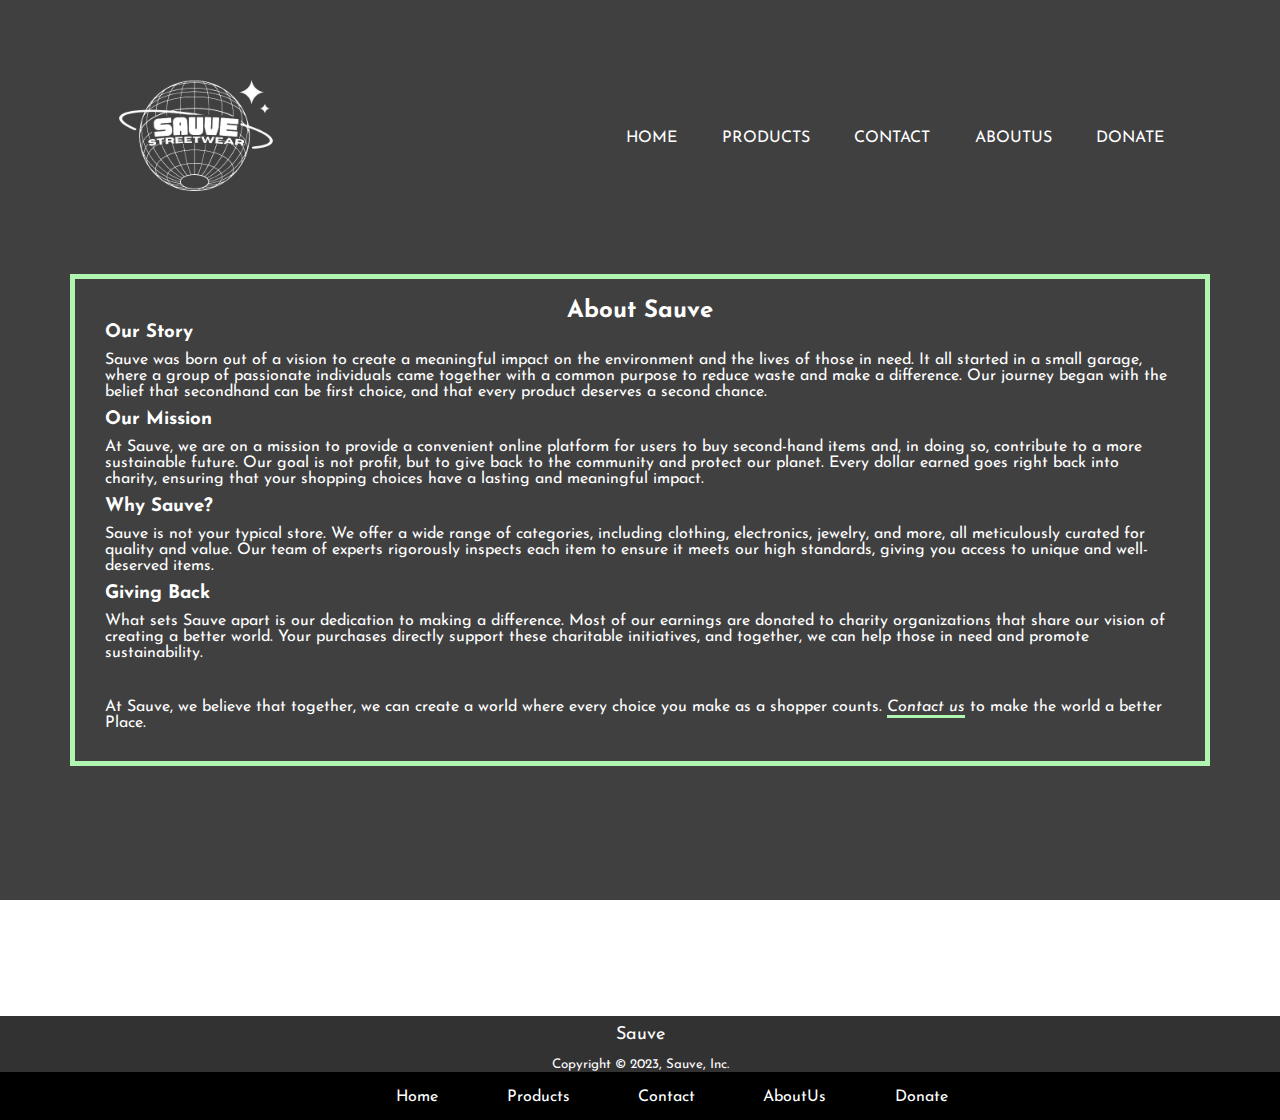
==== aboutus.html @ b22966b0 "My assignment 4." ====
<!DOCTYPE html>
<html lang="en">

<head>
    <meta charset="UTF-8">
    <meta name="viewport" content="width=device-width, initial-scale=1.0">
    <title>Sauve - About us</title>
    <link rel="icon" type="image/x-icon" href="./images/favicon.ico">
    <link rel="stylesheet" href="./styles/site.css">
</head>

<body>
    <div class="poster">
        <div class="navagation">
            <a href="./index.html"><img src="./images/sauve-removebg-preview.png" alt="logo"></a>
            <ul>
                <li><a href="./index.html">HOME</a></li>
                <li><a href="./products.html">PRODUCTS</a></li>
                <li><a href="./contact.html">CONTACT</a></li>
                <li id="goodbye"><a href="./aboutus.html">ABOUTUS</a></li>
                <li id="goodbye1"> <a href="./donate.html">DONATE</a></li>
            </ul>
        </div>
        <main>
            <section class="about">
                <h2>About Sauve</h2>
                <h3>Our Story</h3>
                <p>Sauve was born out of a vision to create a meaningful impact on the environment and the lives of
                    those in need. It all started in a small garage, where a group of passionate individuals came
                    together with a common purpose to reduce waste and make a difference. Our journey began with the
                    belief that secondhand can be first choice, and that every product deserves a second chance.</p>
                <h3>Our Mission</h3>
                <p>At Sauve, we are on a mission to provide a convenient online platform for users to buy second-hand
                    items and, in doing so, contribute to a more sustainable future. Our goal is not profit, but to give
                    back to the community and protect our planet. Every dollar earned goes right back into charity,
                    ensuring that your shopping choices have a lasting and meaningful impact.</p>
                <h3>Why Sauve?</h3>
                <p>Sauve is not your typical store. We offer a wide range of categories, including clothing,
                    electronics, jewelry, and more, all meticulously curated for quality and value. Our team of experts
                    rigorously inspects each item to ensure it meets our high standards, giving you access to unique and
                    well-deserved items.</p>
                <h3>Giving Back</h3>
                <p>What sets Sauve apart is our dedication to making a difference. Most of our earnings are donated to
                    charity organizations that share our vision of creating a better world. Your purchases directly
                    support these charitable initiatives, and together, we can help those in need and promote
                    sustainability.</p><br>
                <p>At Sauve, we believe that together, we can create a world where every choice you make as a shopper
                    counts. <a href="./contact.html">Contact us</a> to make the world a better Place.</p>

            </section>
            
        </main>
    
        <footer>
            <div class="footer">
            <p>Sauve</p>
            <small>
            Copyright &copy; 2023, Sauve, Inc.
            </small>
            <nav class="foot">
                <ul class="footer-bottom">
                    <li><a href="./index.html">Home</a></li>
                    <li><a href="./products.html">Products</a></li>   
                    <li><a href="./contact.html">Contact</a></li>
                    <li><a href="./aboutus.html">AboutUs</a></li>
                    <li><a href="./donate.html">Donate</a></li>
                </ul>
            </nav>
    
        </div>
    
        </footer>
    </div>
</body>

</html>
---- styles/site.css ----
@import url('https://fonts.googleapis.com/css2?family=Abel&family=Bahiana&family=Bebas+Neue&family=Josefin+Sans:wght@100;400&display=swap');
@import url('https://fonts.googleapis.com/css2?family=Oswald&family=Source+Sans+3&display=swap');
:root {
    --normalColour: rgb(176, 245, 176);
    --normalfont: 'Josefin sans', sans-serif;
}
* {
    margin: 0;
    padding: 0;
    font-family: sans-serif;
    color: white;
}

.poster {
    inline-size: 100%;
    block-size: auto;
    background-image: linear-gradient(rgba(0, 0, 0, 0.75), rgba(0, 0, 0, 0.75)), url(./images/F9tjZiPUEm-kkcdX20ZU5R_YpNBlnBeQvXfOphczskE.jpg);
    background-size: cover;
    background-position: center;
    background-attachment: fixed;
    
}

.poster1 {
    inline-size: 100%;
    block-size: 100vh;
    background-image: linear-gradient(rgba(0, 0, 0, 0.75), rgba(0, 0, 0, 0.75)), url(./images/F9tjZiPUEm-kkcdX20ZU5R_YpNBlnBeQvXfOphczskE.jpg);
    background-size: cover;
    background-position: center;
    background-attachment: fixed;
    
}

.navagation {
    inline-size: 85%;
    margin: auto;
    padding: 35px 0;
    display: flex;
    align-items: center;
    justify-content: space-between;
}

img {
    inline-size: 200px;

}

.navagation ul li {
    list-style: none;
    display: inline-block;
    margin: 0 20px;

}

.navagation ul li a {
    color: white;
    text-decoration: none;
    
}
.navagation ul li a:hover {
    border-block-end: solid var(--normalColour);
    font-style: italic;
    font-family: var(--normalfont);
}

.view {
    width: 100%;
    position: absolute;
    top: 50%;
    text-align: center;
    color: white;
}
.lorem h2{
    color: black;
    font-family: var(--normalfont);
}
.lorem p {
    color: black;
}
.lorem {
    display: flex;
    flex-direction: row;
    align-items: center;
    margin: 60px;
    font-family: var(--normalfont);
}
.text {
    flex: 1;
}
.text li{
    color: black;
    list-style: none;
    font-family: var(--normalfont);
    margin-inline-start: 10px;
}
.text li a {
    color: black;
    font-family: var(--normalfont);
    text-decoration: none;
    border-block-end: var(--normalColour) solid;
    font-style: italic;
}

.homeimg {
    flex: 1;
    text-align: center;
    float: right;
}
.homeimg img {
    inline-size: 500px;
}

.hellk {
    text-align: center;
    border: 2px solid var(--normalColour);
    border-radius: 39px;
    background-color: var(--normalColour);
}
.lorem a {
    text-decoration: none;
}
.divine {
    border: solid 3px var(--normalColour);
    border-style: solid;
    display: inline;
    padding: 9px;
    border-radius: 30px;
    background-color: transparent;
    color: rgb(248, 248, 250);
}

.view a {
    text-decoration: none;
    color: white;
}

.footer {
    text-align: center;
    text-decoration: none;
    color: white;
    background-color: rgb(51, 50, 50);
    
}
.footer small {
    font-family: var(--normalfont);
}

.foot ul li {
    display: inline-block;
    margin-left: 5%;
    padding: 0;

}

.foot ul li a {
    font-family: var(--normalfont);
    color: rgb(254, 255, 255);
    text-decoration: none;
}
.foot ul li a:hover {
    border-block-end: solid var(--normalColour);
    font-style: italic;
}

.view h1,
p {
    font-family: var(--normalfont);
}

address a {
    text-decoration: none;
    color: white;
}

.footer-bottom {
    background: black;

    padding: 15px 0;
}

footer p {
    font-size: large;
}

.sell {
    display: inline-block;
    border: solid 3px var(--normalColour);
    border-style: solid;
    display: inline;
    padding: 9px;
    border-radius: 30px;
    background-color: transparent;
    margin-left: 20px;

}
.test {
    align-items: center;
    margin-inline-start: 10%;
}
h2 {
    color: white;
    text-align: center;
    
}
.about {
    border: 5px solid var(--normalColour);
    padding: 20px;
    margin-inline-start: 70px;
    margin-inline-end: 70px;
    margin-block-end: 250px;
}
.about p a {
    text-decoration: none;
    border-block-end: solid var(--normalColour);
    font-style: italic;
}
.about h2 {
    font-family: var(--normalfont);
}
h3 {
    margin-left: 10px;
    font-family: var(--normalfont);
}
p {
    padding: 10px;
    
}
.about p a {
    color: #fff;
}
.product {
    border: 1px solid var(--normalColour);
    text-align: center;
    padding: 10px;
    margin: auto;
    inline-size: 200px;
    margin-block-end: 9px;
    
}
.idk h2, button, .price {
    font-family: var(--normalfont);
}
.product img {
    max-inline-size: 100%;
    height: auto;
}
.product button {
    background-color: var(--normalColour);
    color: black;
    padding: 5px 10px;
    border: none;
    cursor: pointer;
}
.herewego {
    display: grid;
    grid-template-columns: repeat(3,1fr);
    align-items: center;
    gap: 5px;
}
.forus {
    display: grid;
    grid-template-columns: repeat(4,1fr);
    gap: 5px;
    margin-inline-start: 15px;
    margin-inline-end: 15px;
    position: relative;
    overflow: auto;
}
.contact img {
    inline-size: 20%;
}
.contact {
    
    align-items: center;
    text-align: center;
    border: 1px solid ;
}
.contact p,h4,a {
    color: #fff;
    font-family: var(--normalfont);
}
h4 {
    font-family: var(--normalfont);
}

.family {
    
    align-items: center;
    text-align: center;
    margin-inline-start: 200px;
    margin-inline-end: 200px;
    margin-block-end: 118px;
    margin-block-start: 10px;
    border-radius: 7px;
}
textarea#comment {
    color: black;
    block-size: auto;
}
input#email {
    color: black;
    inline-size: 20%;
}
input#firstName {
    color: black;
    inline-size: 20%;
}
.edit {
    background-color: var(--normalColour);
    color: black;
    padding: 5px 10px;
    border: none;
    cursor: pointer;
    margin-block-end: 5px;
}
.forus a {
    text-decoration: none;
    border-block-end: solid var(--normalColour);
    
}
.forus a:hover {
    font-style: italic;
}
.scroll {
    margin-block-start: 40px;
    
}

@media (max-width: 768px) {
    
    .navagation {
        flex-direction: column;
        align-items: center;
        text-align: center;
        font-size: small;
    }

    .navagation ul {
        margin-block-start: 15px;
    }

    .navagation ul li {
        display: inline-block;
        margin: 0 10px;
    }
    
    img {
        max-width: 100%;
        margin-block-start: 15px;
    }

    ul li a {
        text-decoration: none;
    }
    .herewego {
        display: inline-block;
        align-items: center;
    }
    
    .product {
        
        margin: 40px;
        inline-size: 8cm;
    }
    .poster1 {
        inline-size: 100%;
        block-size: 100vh;
        background-image: linear-gradient(rgba(0, 0, 0, 0.75), rgba(0, 0, 0, 0.75)), url(./images/F9tjZiPUEm-kkcdX20ZU5R_YpNBlnBeQvXfOphczskE.jpg);
        background-size: cover;
        background-position: center;
        background-attachment: fixed;
        
    }
    .poster {
        block-size: auto;
    }
    #goodbye {
        display: none;
    }
    #goodbye1 {
        display: none;
    }
   .about {
        margin: 20px;
   }
   .forus {
        display: grid;
        grid-template-columns: repeat(1,1fr);
        align-items: center;
        text-align: center;
        
   }
   .contact {
        margin-block-end: 10px;
    
   }
   .family {
        inline-size: max-content;
        margin: auto;
   }
   input#email {
        color: black;
        inline-size: 70%;
    }
    input#firstName {
        color: black;
        inline-size: 70%;
    }
    .foot ul li {
        font-size: 12px
    }
    .lorem {
        display: inline;
    }
    .homeimg {
        text-align: center;
    }
    
}
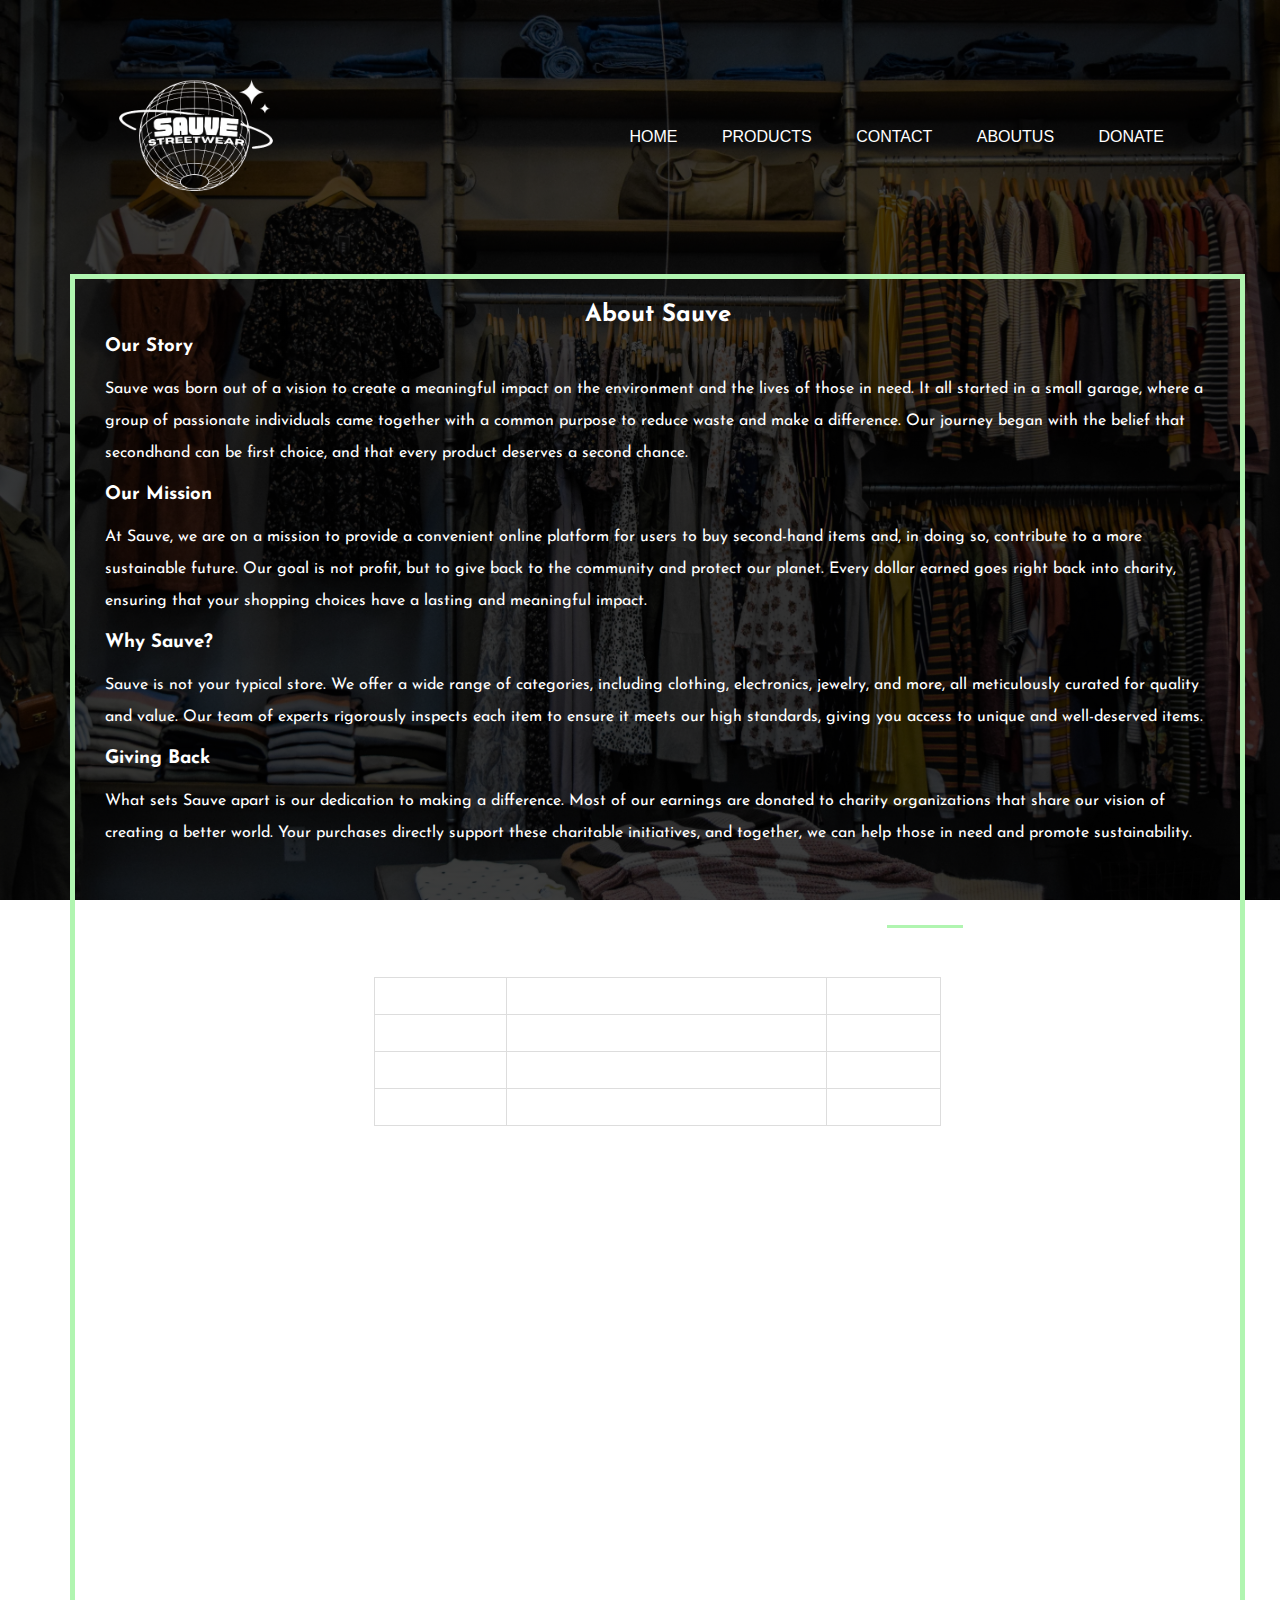
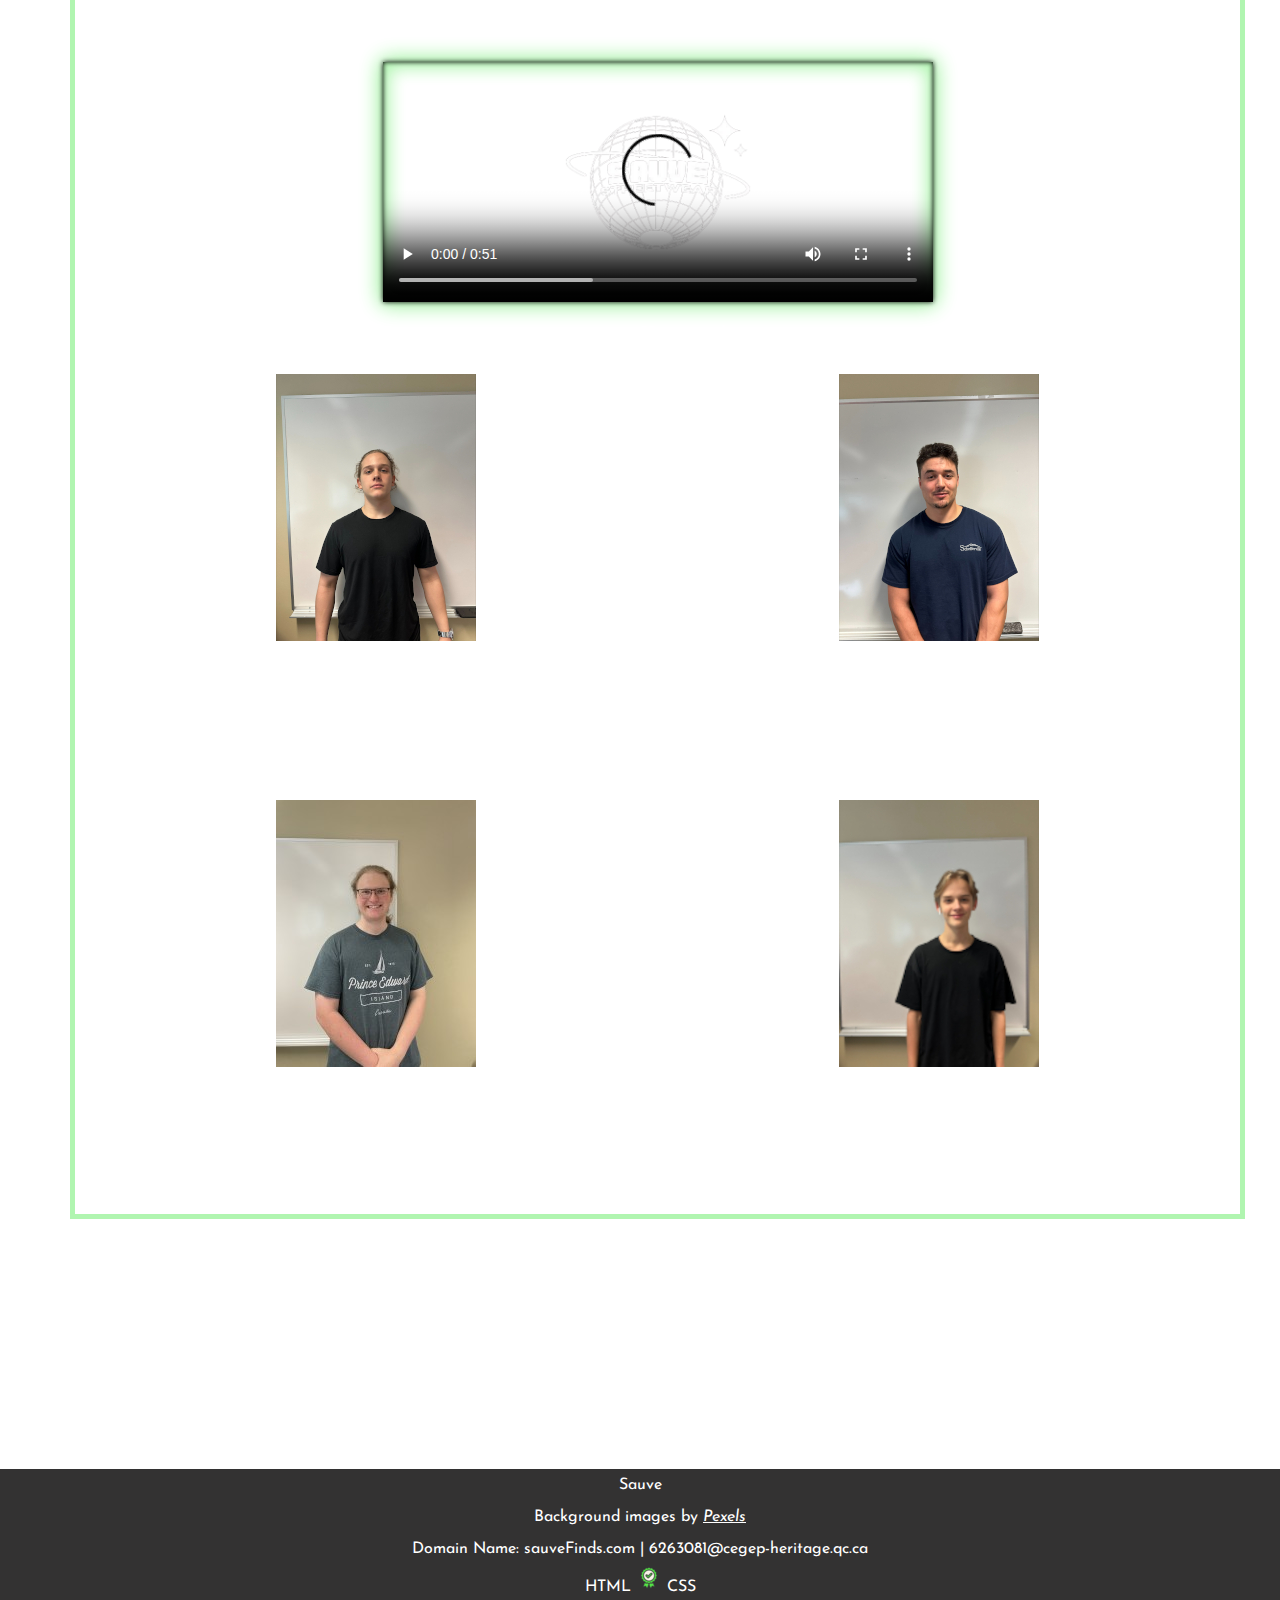
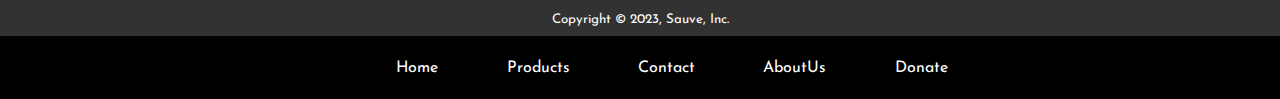
==== commit dc7f9835: "Web Assignment 3" ====
--- a/aboutus.html
+++ b/aboutus.html
@@ -6,7 +6,7 @@
     <meta name="viewport" content="width=device-width, initial-scale=1.0">
     <title>Sauve - About us</title>
     <link rel="icon" type="image/x-icon" href="./images/favicon.ico">
-    <link rel="stylesheet" href="./styles/site.css">
+    <link rel="stylesheet" href="site.css">
 </head>
 
 <body>
@@ -46,14 +46,104 @@
                     sustainability.</p><br>
                 <p>At Sauve, we believe that together, we can create a world where every choice you make as a shopper
                     counts. <a href="./contact.html">Contact us</a> to make the world a better Place.</p>
-
+                    <div class="equivalent">
+                    <table class="rates">
+                        <caption><strong>Our Services</strong></caption>
+                          <tr>
+                            <th>Services</th>
+                            <th>Description</th>
+                            <th>Rate</th>
+                          </tr>
+                        
+                        
+                          <tr>
+                            <td>Donation Pick-Up</td>
+                            <td>Collecting large items from donor's location</td>
+                            <td>$50.00</td>
+                          </tr>
+                          <tr>
+                            <td>Delivery</td>
+                            <td>Delivery large items like furnitures</td>
+                            <td>$75.00</td>
+                          </tr>
+                          <tr>
+                            <td>Membership</td>
+                            <td>Early access, discounts or exclusive events.</td>
+                            <td>$19.99 a month</td>
+                          </tr>
+                          
+                        
+                      </table>
+                      </div>
+                      <div class="related">                      
+                        <h3>Related Links</h3>
+                      <h4>Biggest Donors</h4>
+                      <ul>
+                        <li><a href="https://ca.puma.com/ca/en" target="_blank">Puma</a></li>
+                        <li><a href="https://www.nike.com/ca/" target="_blank">Nike</a></li>
+                        <li><a href="https://www.adidas.ca/en" target="_blank">Adidas</a></li>
+                      </ul>
+                      <h4>Shipping Carriers</h4>
+                      <ul>
+                        <li><a href="https://www.fedex.com/en-ca/home.html" target="_blank">FedEx</a></li>
+                        <li><a href="https://www.ups.com/ca/en/Home.page" target="_blank">UPS</a></li>
+                        <li><a href="https://www.dhl.com/ca-en/home.html" target="_blank">DHL</a></li>
+                      </ul>
+                      </div>
+                      <h2>What to expect from us?</h2>
+                      <p class="revi">Reviews</p>
+                        <div class="forvid">
+                      
+                      
+                        <p>"Sauve stands out as THE ultimate destination for your favourite cloths, electronics
+                            and even shoes. Their customer services was top-notch and very amazing. I 100%
+                            recommend it." <br>Sophia Delgato, Gatineau QC
+                            
+                            </p>
+                        <video width="550" height="240" controls poster="./images/sauve-removebg-preview.png">
+                            <source src="/media/UntitledProject.mp4" type="video/mp4">
+                        </video>
+                      </div>
+                      <h2 class="forstaff">Our Staff Members</h2>
+                      <div class="staff">
+                      <div class="thor">
+        
+                        <img src="/images/ThorHazelmen.jpeg" alt="thor">
+                        <h3>Thor Hazelmen</h3>
+                        <p>Thor hazelmen is one of our top executives. He organizes the store and handles our paper work. Thor also handles our purchases and updates our record.</p>
+                    </div>
+                    <div class="brad">
+        
+                        <img src="./images/BradleyShameson.jpeg" alt="brad">
+                        <h3>Bradley Shameson</h3>
+                        <p>Bradley Shameson is  our donation receiver is responsible for accepting donations, sorting through them, and determining which items can be sold in the store.</p>
+                    </div>
+                    <div class="alex">       
+                        <img src="./images/AlexAmazonia.jpg" alt="alex">
+                        <h3>Alex Amazonia</h3>
+                        <p>Alex is responsible for overseeing the store's operations, managing employees and ensuring that the store meets it's sale goals.</p>
+                    </div>
+                      
+                    <div class="oman">
+        
+                        <img src="./images/OmanAl-Karaz.jpeg" alt="oman">
+                        <h3>Oman Al-Karaz</h3>
+                        <p>Oman is responsible for handling, transactions, managing the cash register, and providing excellent customer service.</p>
+                    </div>
+                    </div>
             </section>
             
         </main>
     
         <footer>
             <div class="footer">
-            <p>Sauve</p>
+            Sauve
+            <div class="footerimg">
+                Background images by <a href="https://www.pexels.com/">Pexels</a><br>
+                Domain Name: sauveFinds.com | 6263081@cegep-heritage.qc.ca <br>
+                HTML <img src="./images/trustworthy1.png" alt="valid" class="done"> CSS
+
+              </div>
             <small>
             Copyright &copy; 2023, Sauve, Inc.
             </small>
--- a/site.css
+++ b/site.css
@@ -0,0 +1,713 @@
+@import url('https://fonts.googleapis.com/css2?family=Abel&family=Bahiana&family=Bebas+Neue&family=Josefin+Sans:wght@100;400&display=swap');
+@import url('https://fonts.googleapis.com/css2?family=Oswald&family=Source+Sans+3&display=swap');
+:root {
+    --normalColour: rgb(176, 245, 176);
+    --normalfont: 'Josefin sans', sans-serif;
+    --pfontsize: 1.2rem;
+    --lineHeight: 24pt;
+    --italicStyle: italic;
+}
+* {
+    margin: 0;
+    padding: 0;
+    font-family: sans-serif;
+    color: white;
+}
+
+.poster {
+    inline-size: 100%;
+    block-size: auto;
+    background-image: linear-gradient(rgba(0, 0, 0, 0.75), rgba(0, 0, 0, 0.75)), url(./images/F9tjZiPUEm-kkcdX20ZU5R_YpNBlnBeQvXfOphczskE.jpg);
+    background-size: cover;
+    background-position: center;
+    background-attachment: fixed;
+    
+}
+
+.poster1 {
+    inline-size: 100%;
+    block-size: 100vh;
+    background-image: linear-gradient(rgba(0, 0, 0, 0.75), rgba(0, 0, 0, 0.75)), url(./images/F9tjZiPUEm-kkcdX20ZU5R_YpNBlnBeQvXfOphczskE.jpg);
+    background-size: cover;
+    background-position: center;
+    background-attachment: fixed;
+    
+}
+.poster3 {
+    inline-size: 100%;
+    block-size: 100vh;
+    background-image: linear-gradient(rgba(0, 0, 0, 0.75), rgba(0, 0, 0, 0.75)), url(./images/pexels-rachel-claire-5531437.jpg);
+    background-size: cover;
+    background-position: center;
+    background-attachment: fixed;
+    
+}
+.navagation {
+    inline-size: 85%;
+    margin: auto;
+    padding: 35px 0;
+    display: flex;
+    align-items: center;
+    justify-content: space-between;
+}
+
+ a img {
+    inline-size: 200px;
+
+}
+
+.navagation ul li {
+    list-style: none;
+    display: inline-block;
+    margin: 0 20px;
+
+}
+
+.navagation ul li a {
+    color: white;
+    text-decoration: none;
+    
+}
+.navagation ul li a:hover {
+    border-block-end: solid var(--normalColour);
+    font-style: italic;
+    font-family: var(--normalfont);
+}
+
+.view {
+    width: 100%;
+    position: absolute;
+    top: 50%;
+    text-align: center;
+    color: #fff;
+}
+.view h1 {
+    font-family: var(--normalfont);
+}
+/* home page first paragraph*/
+.lorem h2{
+    color: #000;
+    font-family: var(--normalfont);
+}
+.lorem p {
+    color: #000;
+    line-height: var(--lineHeight);
+}
+.lorem {
+    display: flex;
+    flex-direction: row;
+    align-items: center;
+    margin: 60px;
+    font-family: var(--normalfont);
+}
+.text {
+    flex: 1;
+}
+
+.text li{
+    color: black;
+    list-style: none;
+    font-family: var(--normalfont);
+    margin-inline-start: 10px;
+}
+.text li a {
+    color: black;
+    font-family: var(--normalfont);
+    text-decoration: none;
+    border-block-end: var(--normalColour) solid;
+    font-style: var(--italicStyle);
+    line-height: var(--lineHeight);
+}
+
+.homeimg {
+    flex: 1;
+    text-align: center;
+    float: right;
+}
+.homeimg img {
+    inline-size: 500px;
+}
+/* home page second paragraph */
+.secondp {
+    position: relative;
+    top: 50%;
+    bottom: 50%;
+    text-align: center; 
+    margin: 60px;
+    font-family: var(--normalfont);
+    line-height: var(--lineHeight);
+    display: grid;
+    grid-template-columns: 1fr 1fr;
+}
+.centerit p a{
+    font-family: var(--normalfont);
+    color: var(--normalColour);
+}
+.centerit h2 {
+    font-family: var(--normalfont);
+}
+
+/* Table */
+table {
+    border-collapse: collapse;
+    
+  }
+  th, td {
+    border: 1px solid #ddd;
+    padding: 2px;
+    font-family: var(--normalfont);
+  }
+ .rates {
+   margin-inline-start: auto;
+   margin-inline-end: auto;
+ }
+ caption strong {
+    font-family: var(--normalfont);
+ }
+.hellk {
+    text-align: center;
+    border: 2px solid var(--normalColour);
+    border-radius: 39px;
+    background-color: var(--normalColour);
+}
+.lorem a {
+    text-decoration: none;
+}
+.divine {
+    border: solid 3px var(--normalColour);
+    border-style: solid;
+    display: inline;
+    padding: 9px;
+    border-radius: 30px;
+    background-color: transparent;
+    color: rgb(248, 248, 250);
+}
+
+.view a {
+    text-decoration: none;
+    color: white;
+}
+
+.footer {
+    text-align: center;
+    text-decoration: none;
+    color: white;
+    background-color: rgb(51, 50, 50);
+    line-height: var(--lineHeight);
+    font-family: var(--normalfont);
+}
+.footer small {
+    font-family: var(--normalfont);
+}
+
+.foot ul li {
+    display: inline-block;
+    margin-left: 5%;
+    padding: 0;
+
+}
+
+.foot ul li a {
+    font-family: var(--normalfont);
+    color: rgb(254, 255, 255);
+    text-decoration: none;
+}
+.foot ul li a:hover {
+    border-block-end: solid var(--normalColour);
+    font-style: var(--italicStyle);
+}
+.footerimg {
+    font-family: var(--normalfont);
+}
+.footerimg a {
+    font-family: var(--normalfont);
+    font-style: var(--italicStyle);
+}
+p {
+    font-family: var(--normalfont);
+}
+
+address a {
+    text-decoration: none;
+    color: white;
+}
+
+.footer-bottom {
+    background: black;
+
+    padding: 15px 0;
+}
+
+footer p {
+    font-size: large;
+}
+
+
+.sell {
+    display: inline-block;
+    border: solid 3px var(--normalColour);
+    border-style: solid;
+    display: inline;
+    padding: 9px;
+    border-radius: 30px;
+    background-color: transparent;
+    margin-left: 20px;
+
+}
+.test {
+    align-items: center;
+    margin-inline-start: 10%;
+}
+h2 {
+    color: #fff;
+    text-align: center;
+    
+}
+.about {
+    border: 5px solid var(--normalColour);
+    padding: 20px;
+    margin-inline-start: 70px;
+    margin-inline-end: 35px;
+    margin-block-end: 250px;
+    line-height: var(--lineHeight);
+}
+.about p a {
+    text-decoration: none;
+    border-block-end: solid var(--normalColour);
+    font-style: var(--italicStyle);
+}
+.about h2 {
+    font-family: var(--normalfont);
+}
+h3, h4 {
+    margin-left: 10px;
+    font-family: var(--normalfont);
+}
+.related ul li a {
+    font-family: var(--normalfont);
+    text-decoration: none;
+    
+}
+.related ul li a:hover {
+    border-block-end: solid var(--normalColour);
+    font-style: var(--italicStyle);
+}
+.related ul li {
+    margin-inline-start: 40px;
+    list-style-image: url(./images/favicon.ico);
+}
+.related {
+    margin-block-start: 10px;
+}
+p {
+    padding: 10px;
+    
+}
+.about p a {
+    color: #fff;
+}
+/* For video */
+.forvid {
+    display: grid;
+    grid-template-columns: 1fr 1fr 1fr ;
+    line-height: var(--lineHeight);
+}
+ .forvid p {
+    grid-column: 2 / 3;
+    text-align: center;
+    font-style: var(--italicStyle);
+}
+video {
+    grid-column: 2 / 3;
+    box-shadow: 0 0 5px #000, inset 0 0 5px #000, 0 0 20px 
+    var(--normalColour), inset 0 0 20px var(--normalColour), 0 0 20px 2px 
+    var(--normalColour), inset 0 0 20px 2px var(--normalColour);
+}
+.revi {
+    text-align: center;
+}
+/* For staff */
+.staff {
+    display: grid;
+    grid-template-columns: 1fr 1fr;
+    text-align: center;
+}
+.forstaff {
+    margin: 20px;
+}
+.product {
+    border: 1px solid var(--normalColour);
+    text-align: center;
+    padding: 10px;
+    margin: auto;
+    inline-size: 200px;
+    margin-block-end: 9px;
+    
+}
+.idk h2, button, .price {
+    font-family: var(--normalfont);
+}
+.product img {
+    max-width: 100%;
+    height: auto;
+}
+.product button {
+    background-color: var(--normalColour);
+    color: black;
+    padding: 5px 10px;
+    border: none;
+    cursor: pointer;
+}
+.prod h1{
+    text-align: center;
+    font-family: var(--normalfont);
+    border-block-end: 1px solid var(--normalColour);
+}
+.herewego {
+    display: grid;
+    grid-template-columns: repeat(3,1fr);
+    align-items: center;
+    gap: 5px;
+}
+.forus {
+    display: grid;
+    grid-template-columns: repeat(4,1fr);
+    gap: 5px;
+    margin-inline-start: 15px;
+    margin-inline-end: 15px;
+    position: relative;
+    overflow: auto;
+}
+.contact img {
+    inline-size: 20%;
+}
+.contact {
+    
+    align-items: center;
+    text-align: center;
+    border: 1px solid ;
+}
+.contact p,h4,a {
+    color: #fff;
+}
+.contact a {
+    font-family: var(--normalfont);
+}
+.family {
+   
+    margin-block-end: 118px;
+}
+/* contact us */
+fieldset {
+    margin-block-end: 20px;
+}
+form {
+    display: grid;
+    grid-template-columns: 1fr 1fr 1fr  ;
+    grid-gap: 5px;
+    
+}
+
+label{
+    grid-column: 2 / 3;
+    text-align: center;
+    font-family: var(--normalfont);
+}
+
+input, textarea {
+    grid-column: 2 / 3;
+    font-family: var(--normalfont);
+    color: #000;
+}
+.moreinfo, .find,.preferences, legend {
+    grid-column: 2 / 3;
+    font-family: var(--normalfont);
+}
+.trial h3 {
+    text-align: center;
+}
+button[type="submit"], button[type="reset"] {
+    grid-column: 2 / 3;
+    background-color: var(--normalColour);
+    color: black;
+    padding: 5px 10px;
+    border: none;
+}
+.select, optgroup, option {
+    color: #000;
+    grid-column: 2 / 3;
+    text-align: center;
+    font-family: var(--normalfont);
+}
+input, select {
+    block-size: 2em;
+    
+    font-size: 1rem;
+}
+.often {
+    grid-column: 2 / 3;
+}
+.forcontact {
+    text-align: center;
+    margin-block-end: 2cm;
+}
+label:not(fieldset>label)::after {
+    content: ":";
+}
+.edit {
+    background-color: var(--normalColour);
+    color: #000;
+    padding: 5px 10px;
+    border: none;
+    cursor: pointer;
+    margin-block-end: 5px;
+}
+.forus {
+    margin-block-end: 10px;
+}
+.forus a {
+    text-decoration: none;
+    border-block-end: solid var(--normalColour);
+    
+}
+.forus a:hover {
+    font-style: var(--italicStyle);
+}
+.scroll {
+    margin-block-start: 40px;
+    
+}
+/* Donate page */
+.donate p{
+    margin-block-end: 50px;
+}
+.donate2 {
+    display: grid;
+    grid-template-columns: 1fr 1fr;
+    margin-block-end: 50px;
+}
+.donate2 img {
+    width: 50%;
+    height: auto;
+    margin-inline-start: 40%;
+} 
+.donate2 p {
+    margin-block-start: 5%;
+    margin-inline-end: 50px;
+    line-height: var(--lineHeight);
+}
+.donate h1, .donations h2 {
+    text-align: center;
+    font-family: var(--normalfont);
+}
+.donate p, .donations p {
+    text-align: center;
+    font-size: large;
+}
+.icons, .icons2 {
+    
+    display: flex;
+    flex-wrap: wrap;
+    justify-content: center;
+    justify-content: space-evenly;
+    margin-inline-start: 5vh;
+    margin-inline-end: 5vh;
+    margin-block-start: 25px;
+    
+}
+.icons img, .icons2 img {
+    inline-size: 10vh;
+    padding: 15%;
+}
+.icons div, .icons2 div {
+    
+    inline-size: 15vh;
+    block-size: 15vh;
+    border: 1px solid #fff;
+    background-color: white;
+    border-radius: 50%;
+}
+/* For Join US*/
+.membership h1, .membership{
+    font-family: var(--normalfont);
+    text-align: center;
+    margin-block-end: 20px;
+}
+.membership2 {
+    display: grid;
+    grid-template-columns: 1fr 1fr 1fr 1fr 1fr 1fr;
+}
+.savers {
+    grid-column: 2 / 3;
+    
+}
+.savers h2, .savers2 h2 {
+    text-align: left;
+    font-family: var(--normalfont);
+}
+.savers2 {
+    grid-column: 4 / 6;
+    line-height: var(--lineHeight);
+}
+.savers2 ul p {
+    font-size: var(--pfontsize);
+}
+.savers p {
+    line-height: var(--lineHeight);
+    font-size: var(--pfontsize);
+}
+.savers2 ul li {
+    color: var(--normalColour);
+    font-family: var(--normalfont);
+    list-style-image: url(./images/review\ \(2\).png);
+    font-size: 1.5rem;
+}
+.savers p a {
+    font-family: var(--normalfont);
+    color: var(--normalColour);
+    font-size: var(--pfontsize);
+}
+.done img {
+    width: 16px;
+}
+@media (max-width: 768px) {
+    
+    .navagation {
+        flex-direction: column;
+        align-items: center;
+        text-align: center;
+        font-size: small;
+    }
+
+    .navagation ul {
+        margin-block-start: 15px;
+    }
+
+    .navagation ul li {
+        display: inline-block;
+        margin: 0 10px;
+    }
+    
+    .navigation img {
+        max-width: 100%;
+        margin-block-start: 15px;
+    }
+
+    ul li a {
+        text-decoration: none;
+    }
+    .herewego {
+        display: inline-block;
+        align-items: center;
+    }
+    
+    .product {
+        
+        margin-inline-start: 40px;
+        inline-size: 8cm;
+    }
+    .poster1 {
+        inline-size: 100%;
+        block-size: 100vh;
+        background-image: linear-gradient(rgba(0, 0, 0, 0.75), rgba(0, 0, 0, 0.75)), url(./images/F9tjZiPUEm-kkcdX20ZU5R_YpNBlnBeQvXfOphczskE.jpg);
+        background-size: cover;
+        background-position: center;
+        background-attachment: fixed;
+        
+    }
+    .poster3 {
+        block-size: auto;
+    }
+    .poster {
+        block-size: auto;
+    }
+    #goodbye {
+        display: none;
+    }
+    
+   .about {
+        margin: 20px;
+   }
+   .forus {
+        display: grid;
+        grid-template-columns: repeat(1,1fr);
+        align-items: center;
+        text-align: center;
+        
+   }
+   .contact {
+        margin-block-end: 10px;
+    
+   }
+   .family {
+        inline-size: max-content;
+        margin: auto;
+        margin-block-end: 10px;
+   }
+   
+    .foot ul li {
+        font-size: 12px
+    }
+    .lorem {
+        display: inline;
+    }
+    .homeimg {
+        text-align: center;
+    }
+    form {
+        display: grid;
+        grid-template-columns: 0%;
+        align-items: baseline;
+    }
+    .secondp {
+        display: inline-block;
+    }
+    .forhome {
+        margin-inline-start: auto;
+        margin-inline-end: auto;
+    }
+    .icons , .icons2 {
+        display: grid;
+        grid-template-columns: 1fr 1fr;
+        
+    }  
+    .icons div, .icons2 div {
+        margin-block-end: 50px;
+        margin-inline-start: auto;
+        margin-inline-end: auto;
+    }  
+    .donate2 {
+        display: list-item;
+    }
+    .donate2 img {
+        display: none;
+    }
+    .donate2 p {
+        margin-inline-end: 0;
+    }
+    .forvid {
+        display: inline;
+    }
+    .forvid p {
+        text-align: center;
+    }
+    video {
+        max-width: 900px;
+        width: 100%;
+        
+    }
+    .staff {
+        display: inline;
+    }
+    .membership2 {
+        display: inline;
+        text-align: center;
+    }
+    .savers h2, .savers2 h2 {
+        text-align: center;
+    }
+    .fix {
+        display: none;
+    }
+    
+}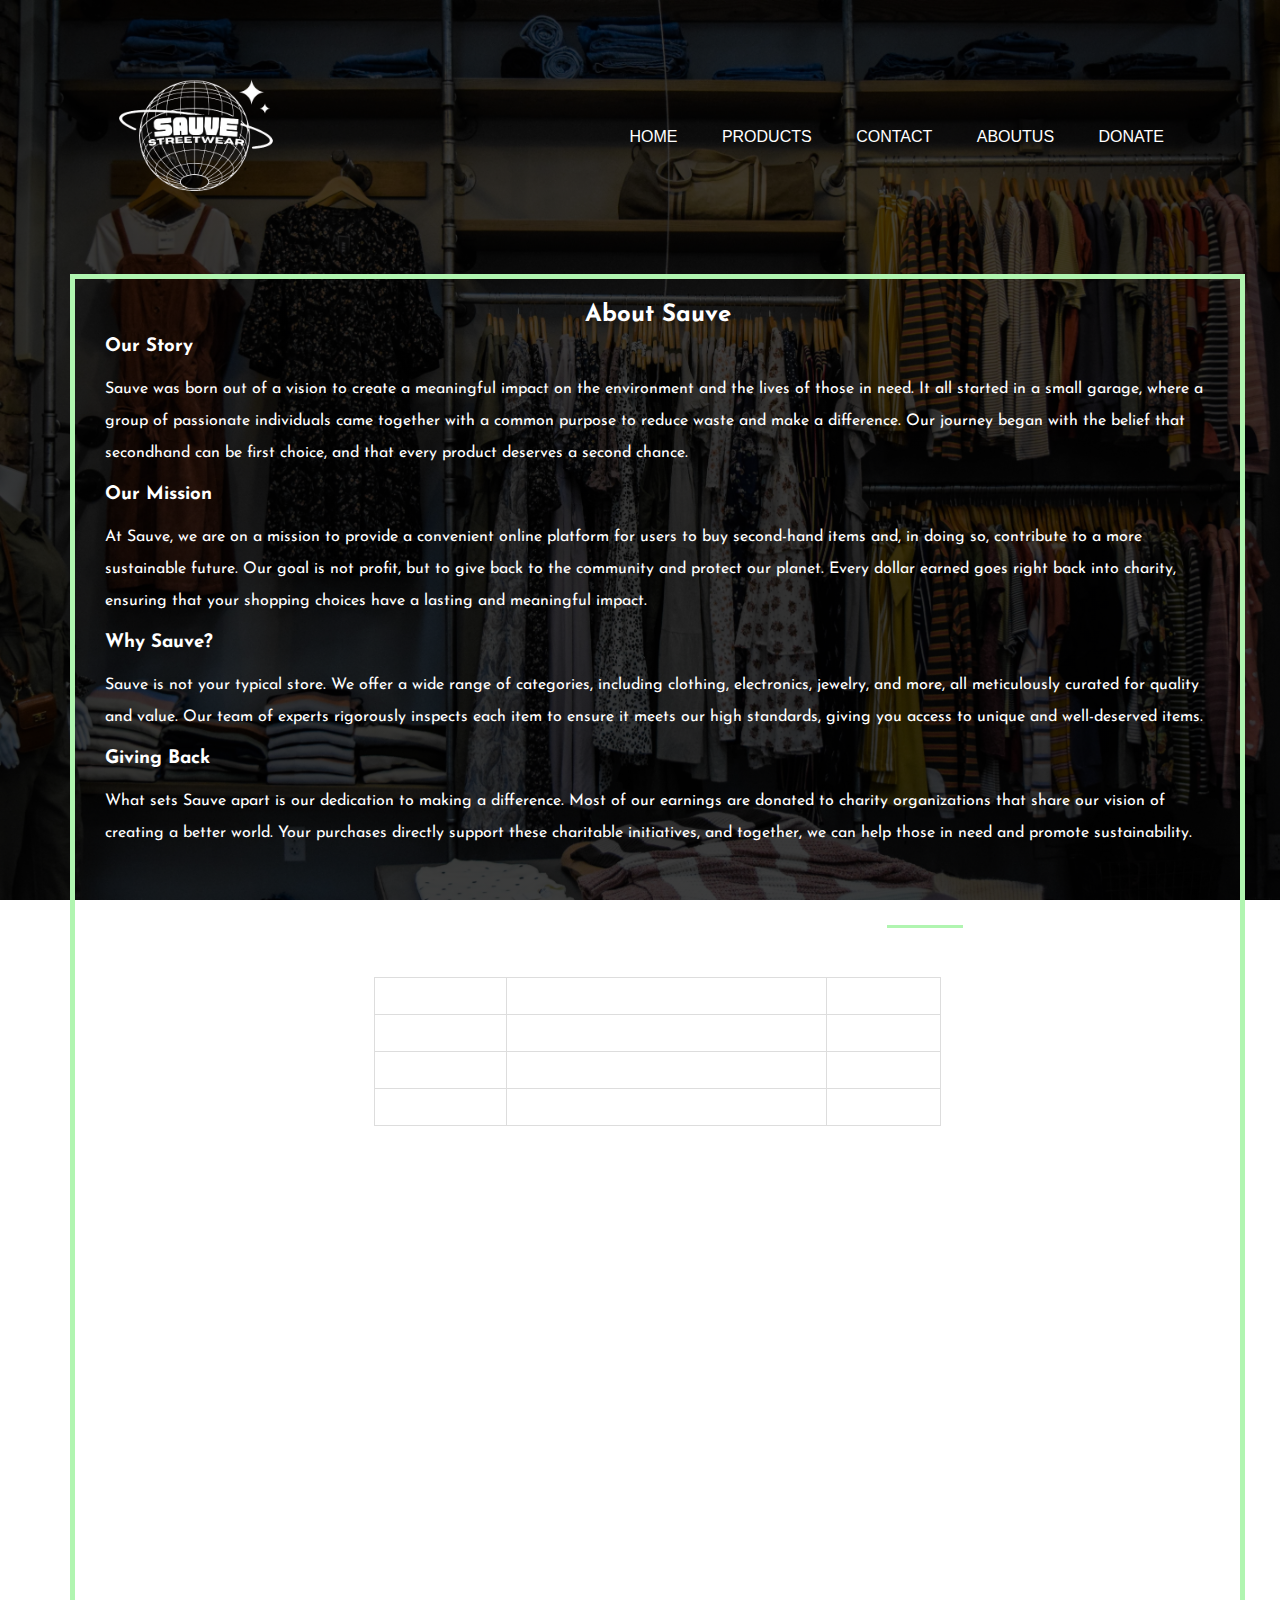
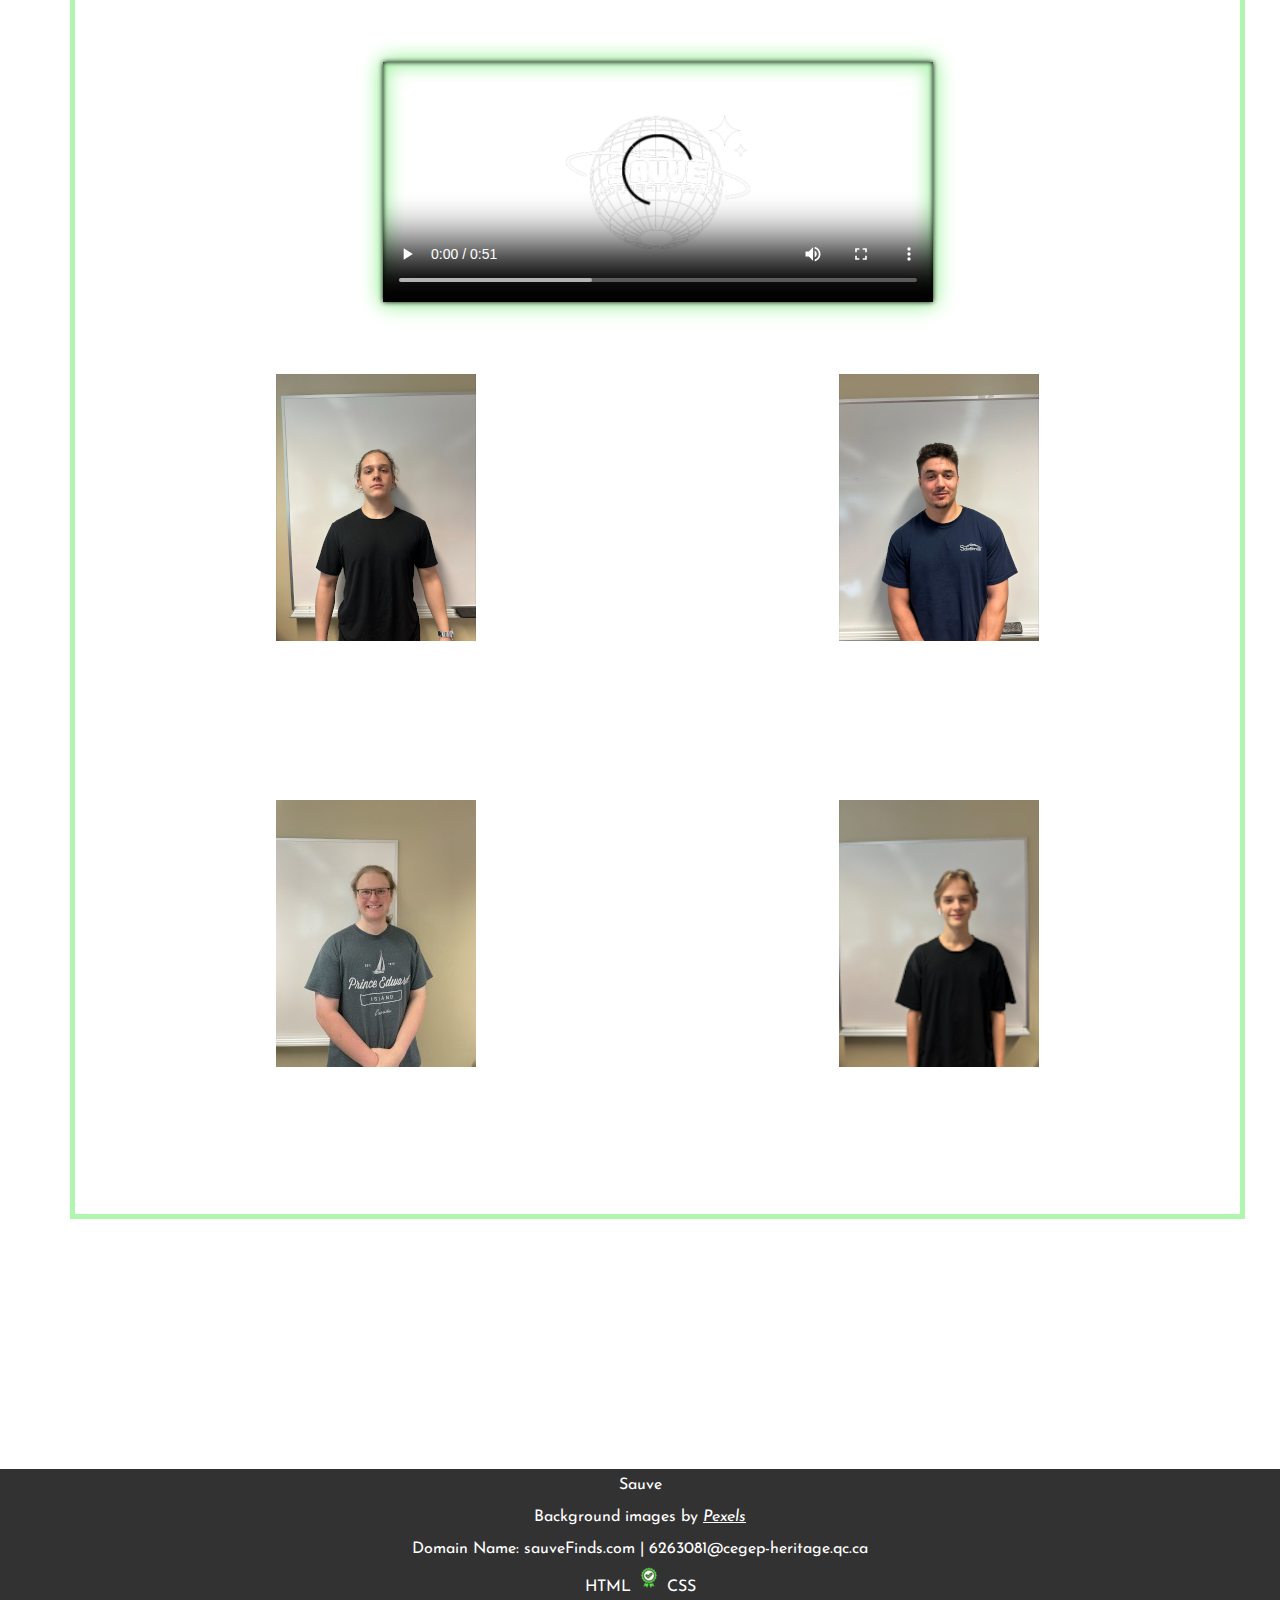
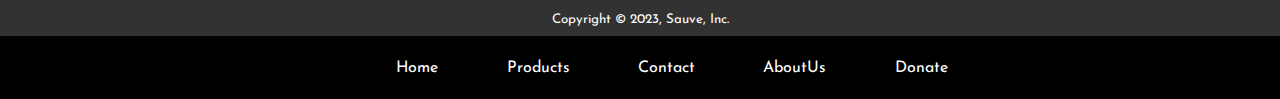
==== commit e85b23a6: "div change" ====
--- a/aboutus.html
+++ b/aboutus.html
@@ -144,6 +144,7 @@
                 HTML <img src="./images/trustworthy1.png" alt="valid" class="done"> CSS
 
               </div>
+              <div></div>
             <small>
             Copyright &copy; 2023, Sauve, Inc.
             </small>
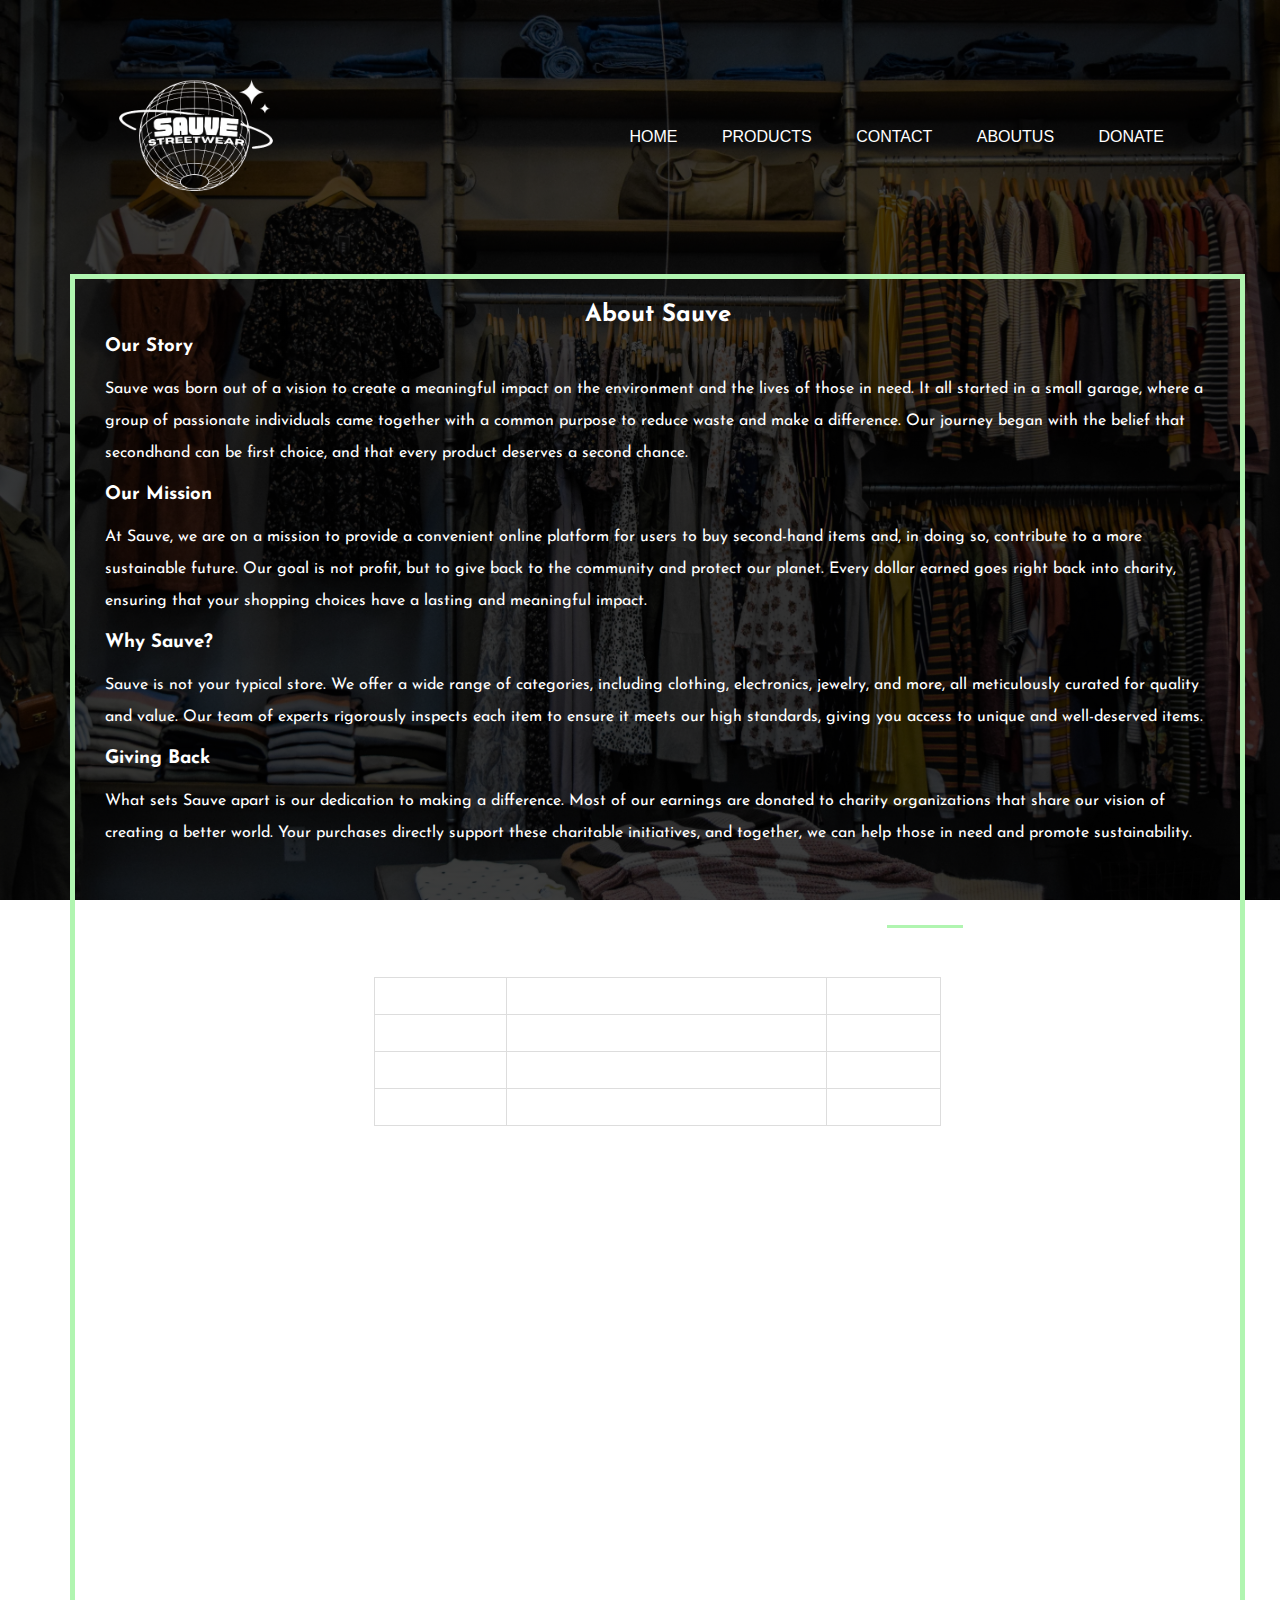
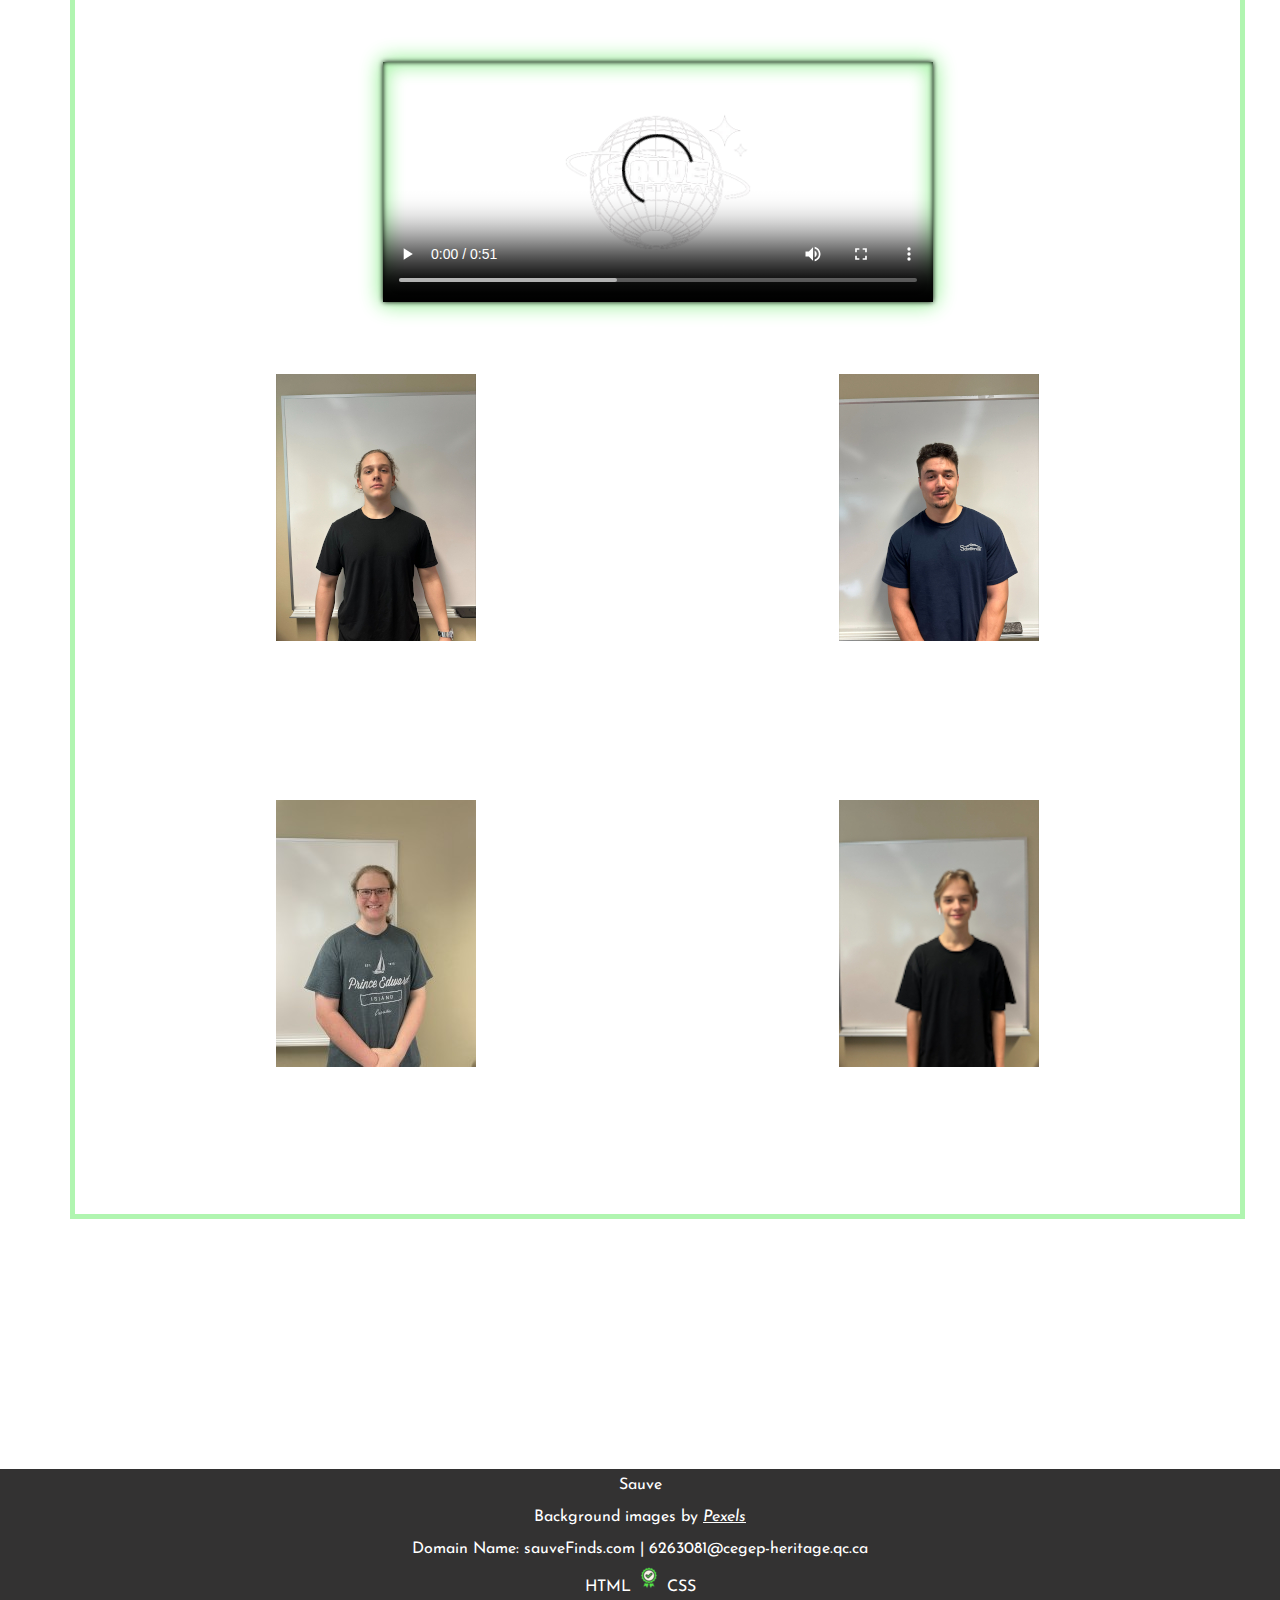
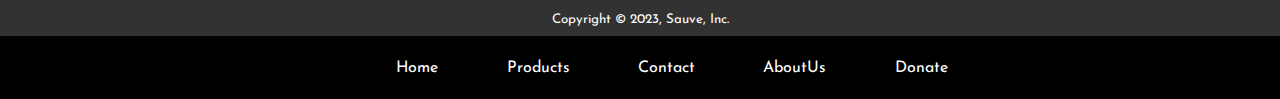
==== commit 5fc8c3cf: "changes" ====
--- a/aboutus.html
+++ b/aboutus.html
@@ -144,7 +144,7 @@
                 HTML <img src="./images/trustworthy1.png" alt="valid" class="done"> CSS
 
               </div>
-              <div></div>
+              
             <small>
             Copyright &copy; 2023, Sauve, Inc.
             </small>
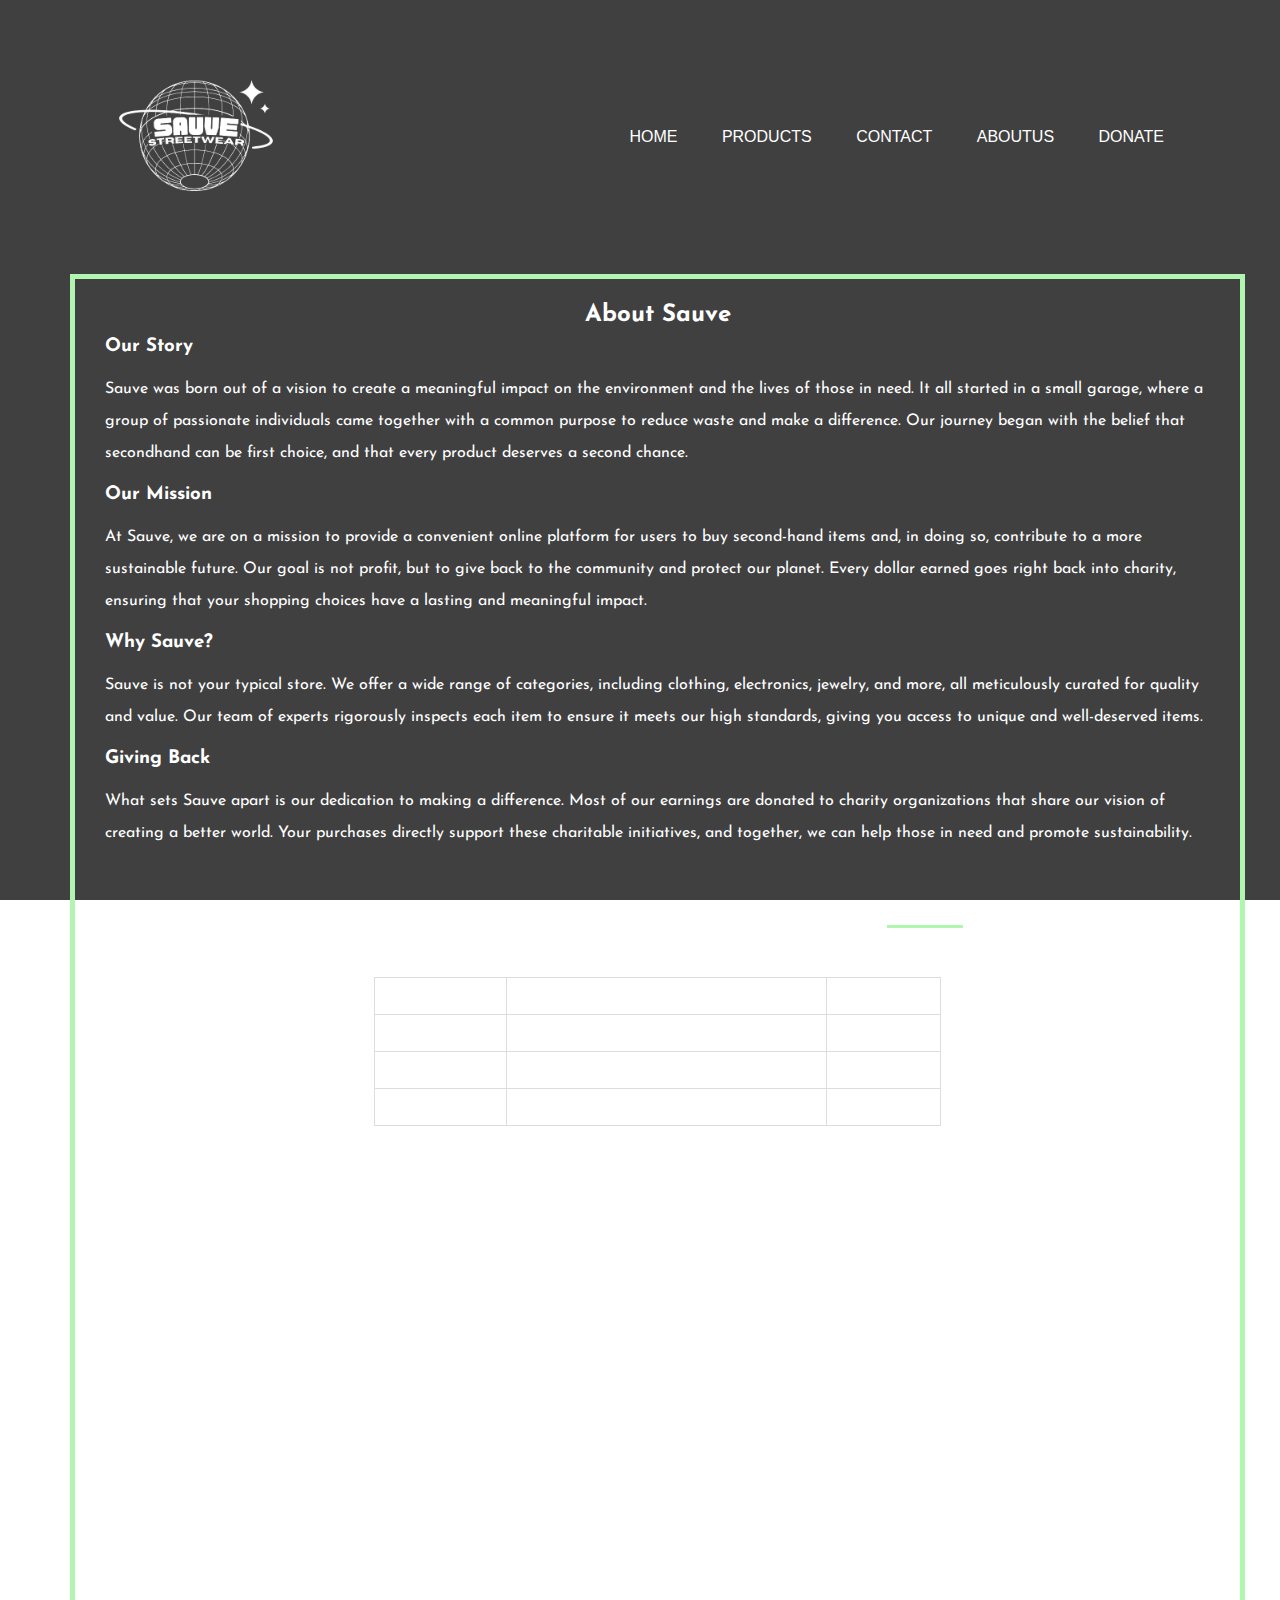
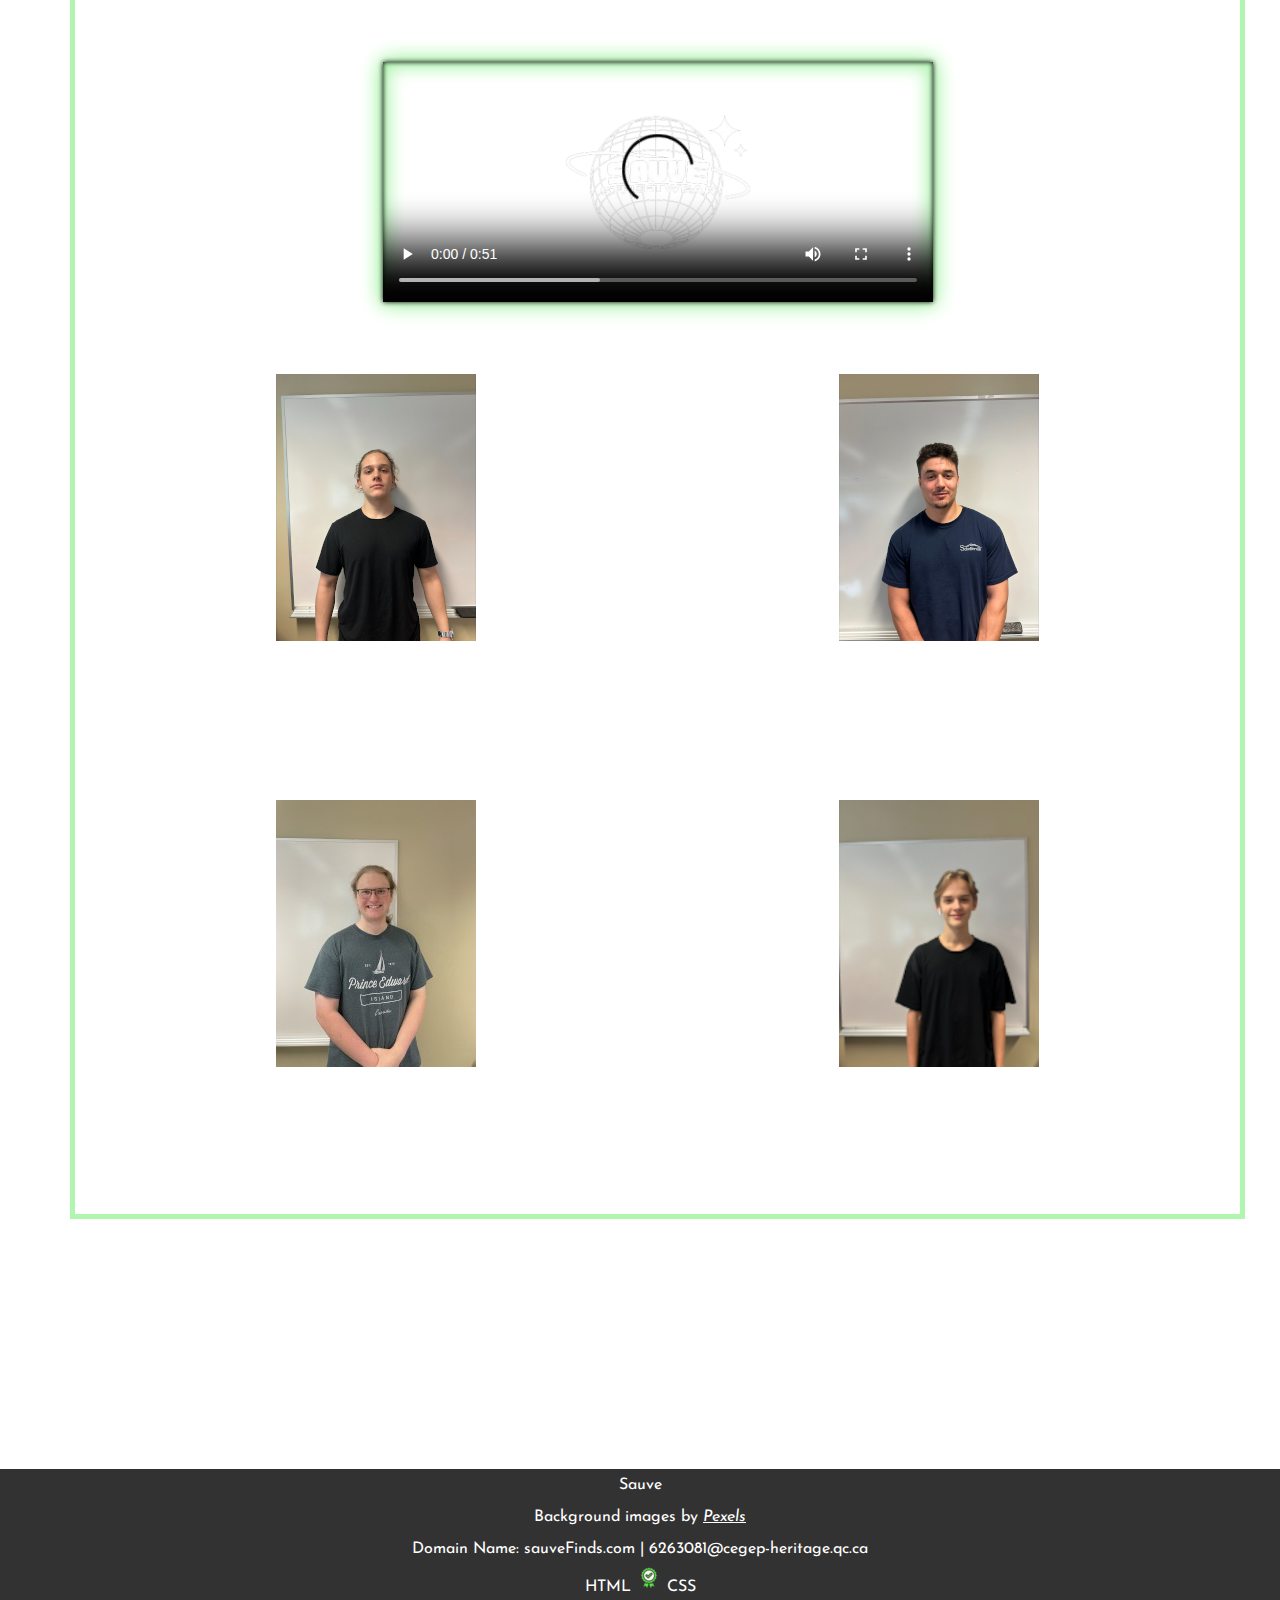
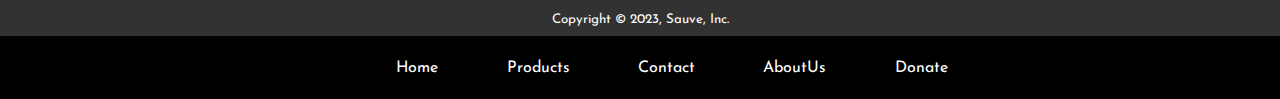
==== commit b007fca3: "css fix" ====
--- a/aboutus.html
+++ b/aboutus.html
@@ -6,7 +6,7 @@
     <meta name="viewport" content="width=device-width, initial-scale=1.0">
     <title>Sauve - About us</title>
     <link rel="icon" type="image/x-icon" href="./images/favicon.ico">
-    <link rel="stylesheet" href="site.css">
+    <link rel="stylesheet" href="./styles/site.css">
 </head>
 
 <body>
--- a/styles/site.css
+++ b/styles/site.css
@@ -0,0 +1,713 @@
+@import url('https://fonts.googleapis.com/css2?family=Abel&family=Bahiana&family=Bebas+Neue&family=Josefin+Sans:wght@100;400&display=swap');
+@import url('https://fonts.googleapis.com/css2?family=Oswald&family=Source+Sans+3&display=swap');
+:root {
+    --normalColour: rgb(176, 245, 176);
+    --normalfont: 'Josefin sans', sans-serif;
+    --pfontsize: 1.2rem;
+    --lineHeight: 24pt;
+    --italicStyle: italic;
+}
+* {
+    margin: 0;
+    padding: 0;
+    font-family: sans-serif;
+    color: white;
+}
+
+.poster {
+    inline-size: 100%;
+    block-size: auto;
+    background-image: linear-gradient(rgba(0, 0, 0, 0.75), rgba(0, 0, 0, 0.75)), url(./images/F9tjZiPUEm-kkcdX20ZU5R_YpNBlnBeQvXfOphczskE.jpg);
+    background-size: cover;
+    background-position: center;
+    background-attachment: fixed;
+    
+}
+
+.poster1 {
+    inline-size: 100%;
+    block-size: 100vh;
+    background-image: linear-gradient(rgba(0, 0, 0, 0.75), rgba(0, 0, 0, 0.75)), url(./images/F9tjZiPUEm-kkcdX20ZU5R_YpNBlnBeQvXfOphczskE.jpg);
+    background-size: cover;
+    background-position: center;
+    background-attachment: fixed;
+    
+}
+.poster3 {
+    inline-size: 100%;
+    block-size: 100vh;
+    background-image: linear-gradient(rgba(0, 0, 0, 0.75), rgba(0, 0, 0, 0.75)), url(./images/pexels-rachel-claire-5531437.jpg);
+    background-size: cover;
+    background-position: center;
+    background-attachment: fixed;
+    
+}
+.navagation {
+    inline-size: 85%;
+    margin: auto;
+    padding: 35px 0;
+    display: flex;
+    align-items: center;
+    justify-content: space-between;
+}
+
+ a img {
+    inline-size: 200px;
+
+}
+
+.navagation ul li {
+    list-style: none;
+    display: inline-block;
+    margin: 0 20px;
+
+}
+
+.navagation ul li a {
+    color: white;
+    text-decoration: none;
+    
+}
+.navagation ul li a:hover {
+    border-block-end: solid var(--normalColour);
+    font-style: italic;
+    font-family: var(--normalfont);
+}
+
+.view {
+    width: 100%;
+    position: absolute;
+    top: 50%;
+    text-align: center;
+    color: #fff;
+}
+.view h1 {
+    font-family: var(--normalfont);
+}
+/* home page first paragraph*/
+.lorem h2{
+    color: #000;
+    font-family: var(--normalfont);
+}
+.lorem p {
+    color: #000;
+    line-height: var(--lineHeight);
+}
+.lorem {
+    display: flex;
+    flex-direction: row;
+    align-items: center;
+    margin: 60px;
+    font-family: var(--normalfont);
+}
+.text {
+    flex: 1;
+}
+
+.text li{
+    color: black;
+    list-style: none;
+    font-family: var(--normalfont);
+    margin-inline-start: 10px;
+}
+.text li a {
+    color: black;
+    font-family: var(--normalfont);
+    text-decoration: none;
+    border-block-end: var(--normalColour) solid;
+    font-style: var(--italicStyle);
+    line-height: var(--lineHeight);
+}
+
+.homeimg {
+    flex: 1;
+    text-align: center;
+    float: right;
+}
+.homeimg img {
+    inline-size: 500px;
+}
+/* home page second paragraph */
+.secondp {
+    position: relative;
+    top: 50%;
+    bottom: 50%;
+    text-align: center; 
+    margin: 60px;
+    font-family: var(--normalfont);
+    line-height: var(--lineHeight);
+    display: grid;
+    grid-template-columns: 1fr 1fr;
+}
+.centerit p a{
+    font-family: var(--normalfont);
+    color: var(--normalColour);
+}
+.centerit h2 {
+    font-family: var(--normalfont);
+}
+
+/* Table */
+table {
+    border-collapse: collapse;
+    
+  }
+  th, td {
+    border: 1px solid #ddd;
+    padding: 2px;
+    font-family: var(--normalfont);
+  }
+ .rates {
+   margin-inline-start: auto;
+   margin-inline-end: auto;
+ }
+ caption strong {
+    font-family: var(--normalfont);
+ }
+.hellk {
+    text-align: center;
+    border: 2px solid var(--normalColour);
+    border-radius: 39px;
+    background-color: var(--normalColour);
+}
+.lorem a {
+    text-decoration: none;
+}
+.divine {
+    border: solid 3px var(--normalColour);
+    border-style: solid;
+    display: inline;
+    padding: 9px;
+    border-radius: 30px;
+    background-color: transparent;
+    color: rgb(248, 248, 250);
+}
+
+.view a {
+    text-decoration: none;
+    color: white;
+}
+
+.footer {
+    text-align: center;
+    text-decoration: none;
+    color: white;
+    background-color: rgb(51, 50, 50);
+    line-height: var(--lineHeight);
+    font-family: var(--normalfont);
+}
+.footer small {
+    font-family: var(--normalfont);
+}
+
+.foot ul li {
+    display: inline-block;
+    margin-left: 5%;
+    padding: 0;
+
+}
+
+.foot ul li a {
+    font-family: var(--normalfont);
+    color: rgb(254, 255, 255);
+    text-decoration: none;
+}
+.foot ul li a:hover {
+    border-block-end: solid var(--normalColour);
+    font-style: var(--italicStyle);
+}
+.footerimg {
+    font-family: var(--normalfont);
+}
+.footerimg a {
+    font-family: var(--normalfont);
+    font-style: var(--italicStyle);
+}
+p {
+    font-family: var(--normalfont);
+}
+
+address a {
+    text-decoration: none;
+    color: white;
+}
+
+.footer-bottom {
+    background: black;
+
+    padding: 15px 0;
+}
+
+footer p {
+    font-size: large;
+}
+
+
+.sell {
+    display: inline-block;
+    border: solid 3px var(--normalColour);
+    border-style: solid;
+    display: inline;
+    padding: 9px;
+    border-radius: 30px;
+    background-color: transparent;
+    margin-left: 20px;
+
+}
+.test {
+    align-items: center;
+    margin-inline-start: 10%;
+}
+h2 {
+    color: #fff;
+    text-align: center;
+    
+}
+.about {
+    border: 5px solid var(--normalColour);
+    padding: 20px;
+    margin-inline-start: 70px;
+    margin-inline-end: 35px;
+    margin-block-end: 250px;
+    line-height: var(--lineHeight);
+}
+.about p a {
+    text-decoration: none;
+    border-block-end: solid var(--normalColour);
+    font-style: var(--italicStyle);
+}
+.about h2 {
+    font-family: var(--normalfont);
+}
+h3, h4 {
+    margin-left: 10px;
+    font-family: var(--normalfont);
+}
+.related ul li a {
+    font-family: var(--normalfont);
+    text-decoration: none;
+    
+}
+.related ul li a:hover {
+    border-block-end: solid var(--normalColour);
+    font-style: var(--italicStyle);
+}
+.related ul li {
+    margin-inline-start: 40px;
+    list-style-image: url(./images/favicon.ico);
+}
+.related {
+    margin-block-start: 10px;
+}
+p {
+    padding: 10px;
+    
+}
+.about p a {
+    color: #fff;
+}
+/* For video */
+.forvid {
+    display: grid;
+    grid-template-columns: 1fr 1fr 1fr ;
+    line-height: var(--lineHeight);
+}
+ .forvid p {
+    grid-column: 2 / 3;
+    text-align: center;
+    font-style: var(--italicStyle);
+}
+video {
+    grid-column: 2 / 3;
+    box-shadow: 0 0 5px #000, inset 0 0 5px #000, 0 0 20px 
+    var(--normalColour), inset 0 0 20px var(--normalColour), 0 0 20px 2px 
+    var(--normalColour), inset 0 0 20px 2px var(--normalColour);
+}
+.revi {
+    text-align: center;
+}
+/* For staff */
+.staff {
+    display: grid;
+    grid-template-columns: 1fr 1fr;
+    text-align: center;
+}
+.forstaff {
+    margin: 20px;
+}
+.product {
+    border: 1px solid var(--normalColour);
+    text-align: center;
+    padding: 10px;
+    margin: auto;
+    inline-size: 200px;
+    margin-block-end: 9px;
+    
+}
+.idk h2, button, .price {
+    font-family: var(--normalfont);
+}
+.product img {
+    max-width: 100%;
+    height: auto;
+}
+.product button {
+    background-color: var(--normalColour);
+    color: black;
+    padding: 5px 10px;
+    border: none;
+    cursor: pointer;
+}
+.prod h1{
+    text-align: center;
+    font-family: var(--normalfont);
+    border-block-end: 1px solid var(--normalColour);
+}
+.herewego {
+    display: grid;
+    grid-template-columns: repeat(3,1fr);
+    align-items: center;
+    gap: 5px;
+}
+.forus {
+    display: grid;
+    grid-template-columns: repeat(4,1fr);
+    gap: 5px;
+    margin-inline-start: 15px;
+    margin-inline-end: 15px;
+    position: relative;
+    overflow: auto;
+}
+.contact img {
+    inline-size: 20%;
+}
+.contact {
+    
+    align-items: center;
+    text-align: center;
+    border: 1px solid ;
+}
+.contact p,h4,a {
+    color: #fff;
+}
+.contact a {
+    font-family: var(--normalfont);
+}
+.family {
+   
+    margin-block-end: 118px;
+}
+/* contact us */
+fieldset {
+    margin-block-end: 20px;
+}
+form {
+    display: grid;
+    grid-template-columns: 1fr 1fr 1fr  ;
+    grid-gap: 5px;
+    
+}
+
+label{
+    grid-column: 2 / 3;
+    text-align: center;
+    font-family: var(--normalfont);
+}
+
+input, textarea {
+    grid-column: 2 / 3;
+    font-family: var(--normalfont);
+    color: #000;
+}
+.moreinfo, .find,.preferences, legend {
+    grid-column: 2 / 3;
+    font-family: var(--normalfont);
+}
+.trial h3 {
+    text-align: center;
+}
+button[type="submit"], button[type="reset"] {
+    grid-column: 2 / 3;
+    background-color: var(--normalColour);
+    color: black;
+    padding: 5px 10px;
+    border: none;
+}
+.select, optgroup, option {
+    color: #000;
+    grid-column: 2 / 3;
+    text-align: center;
+    font-family: var(--normalfont);
+}
+input, select {
+    block-size: 2em;
+    
+    font-size: 1rem;
+}
+.often {
+    grid-column: 2 / 3;
+}
+.forcontact {
+    text-align: center;
+    margin-block-end: 2cm;
+}
+label:not(fieldset>label)::after {
+    content: ":";
+}
+.edit {
+    background-color: var(--normalColour);
+    color: #000;
+    padding: 5px 10px;
+    border: none;
+    cursor: pointer;
+    margin-block-end: 5px;
+}
+.forus {
+    margin-block-end: 10px;
+}
+.forus a {
+    text-decoration: none;
+    border-block-end: solid var(--normalColour);
+    
+}
+.forus a:hover {
+    font-style: var(--italicStyle);
+}
+.scroll {
+    margin-block-start: 40px;
+    
+}
+/* Donate page */
+.donate p{
+    margin-block-end: 50px;
+}
+.donate2 {
+    display: grid;
+    grid-template-columns: 1fr 1fr;
+    margin-block-end: 50px;
+}
+.donate2 img {
+    width: 50%;
+    height: auto;
+    margin-inline-start: 40%;
+} 
+.donate2 p {
+    margin-block-start: 5%;
+    margin-inline-end: 50px;
+    line-height: var(--lineHeight);
+}
+.donate h1, .donations h2 {
+    text-align: center;
+    font-family: var(--normalfont);
+}
+.donate p, .donations p {
+    text-align: center;
+    font-size: large;
+}
+.icons, .icons2 {
+    
+    display: flex;
+    flex-wrap: wrap;
+    justify-content: center;
+    justify-content: space-evenly;
+    margin-inline-start: 5vh;
+    margin-inline-end: 5vh;
+    margin-block-start: 25px;
+    
+}
+.icons img, .icons2 img {
+    inline-size: 10vh;
+    padding: 15%;
+}
+.icons div, .icons2 div {
+    
+    inline-size: 15vh;
+    block-size: 15vh;
+    border: 1px solid #fff;
+    background-color: white;
+    border-radius: 50%;
+}
+/* For Join US*/
+.membership h1, .membership{
+    font-family: var(--normalfont);
+    text-align: center;
+    margin-block-end: 20px;
+}
+.membership2 {
+    display: grid;
+    grid-template-columns: 1fr 1fr 1fr 1fr 1fr 1fr;
+}
+.savers {
+    grid-column: 2 / 3;
+    
+}
+.savers h2, .savers2 h2 {
+    text-align: left;
+    font-family: var(--normalfont);
+}
+.savers2 {
+    grid-column: 4 / 6;
+    line-height: var(--lineHeight);
+}
+.savers2 ul p {
+    font-size: var(--pfontsize);
+}
+.savers p {
+    line-height: var(--lineHeight);
+    font-size: var(--pfontsize);
+}
+.savers2 ul li {
+    color: var(--normalColour);
+    font-family: var(--normalfont);
+    list-style-image: url(./images/review\ \(2\).png);
+    font-size: 1.5rem;
+}
+.savers p a {
+    font-family: var(--normalfont);
+    color: var(--normalColour);
+    font-size: var(--pfontsize);
+}
+.done img {
+    width: 16px;
+}
+@media (max-width: 768px) {
+    
+    .navagation {
+        flex-direction: column;
+        align-items: center;
+        text-align: center;
+        font-size: small;
+    }
+
+    .navagation ul {
+        margin-block-start: 15px;
+    }
+
+    .navagation ul li {
+        display: inline-block;
+        margin: 0 10px;
+    }
+    
+    .navigation img {
+        max-width: 100%;
+        margin-block-start: 15px;
+    }
+
+    ul li a {
+        text-decoration: none;
+    }
+    .herewego {
+        display: inline-block;
+        align-items: center;
+    }
+    
+    .product {
+        
+        margin-inline-start: 40px;
+        inline-size: 8cm;
+    }
+    .poster1 {
+        inline-size: 100%;
+        block-size: 100vh;
+        background-image: linear-gradient(rgba(0, 0, 0, 0.75), rgba(0, 0, 0, 0.75)), url(./images/F9tjZiPUEm-kkcdX20ZU5R_YpNBlnBeQvXfOphczskE.jpg);
+        background-size: cover;
+        background-position: center;
+        background-attachment: fixed;
+        
+    }
+    .poster3 {
+        block-size: auto;
+    }
+    .poster {
+        block-size: auto;
+    }
+    #goodbye {
+        display: none;
+    }
+    
+   .about {
+        margin: 20px;
+   }
+   .forus {
+        display: grid;
+        grid-template-columns: repeat(1,1fr);
+        align-items: center;
+        text-align: center;
+        
+   }
+   .contact {
+        margin-block-end: 10px;
+    
+   }
+   .family {
+        inline-size: max-content;
+        margin: auto;
+        margin-block-end: 10px;
+   }
+   
+    .foot ul li {
+        font-size: 12px
+    }
+    .lorem {
+        display: inline;
+    }
+    .homeimg {
+        text-align: center;
+    }
+    form {
+        display: grid;
+        grid-template-columns: 0%;
+        align-items: baseline;
+    }
+    .secondp {
+        display: inline-block;
+    }
+    .forhome {
+        margin-inline-start: auto;
+        margin-inline-end: auto;
+    }
+    .icons , .icons2 {
+        display: grid;
+        grid-template-columns: 1fr 1fr;
+        
+    }  
+    .icons div, .icons2 div {
+        margin-block-end: 50px;
+        margin-inline-start: auto;
+        margin-inline-end: auto;
+    }  
+    .donate2 {
+        display: list-item;
+    }
+    .donate2 img {
+        display: none;
+    }
+    .donate2 p {
+        margin-inline-end: 0;
+    }
+    .forvid {
+        display: inline;
+    }
+    .forvid p {
+        text-align: center;
+    }
+    video {
+        max-width: 900px;
+        width: 100%;
+        
+    }
+    .staff {
+        display: inline;
+    }
+    .membership2 {
+        display: inline;
+        text-align: center;
+    }
+    .savers h2, .savers2 h2 {
+        text-align: center;
+    }
+    .fix {
+        display: none;
+    }
+    
+}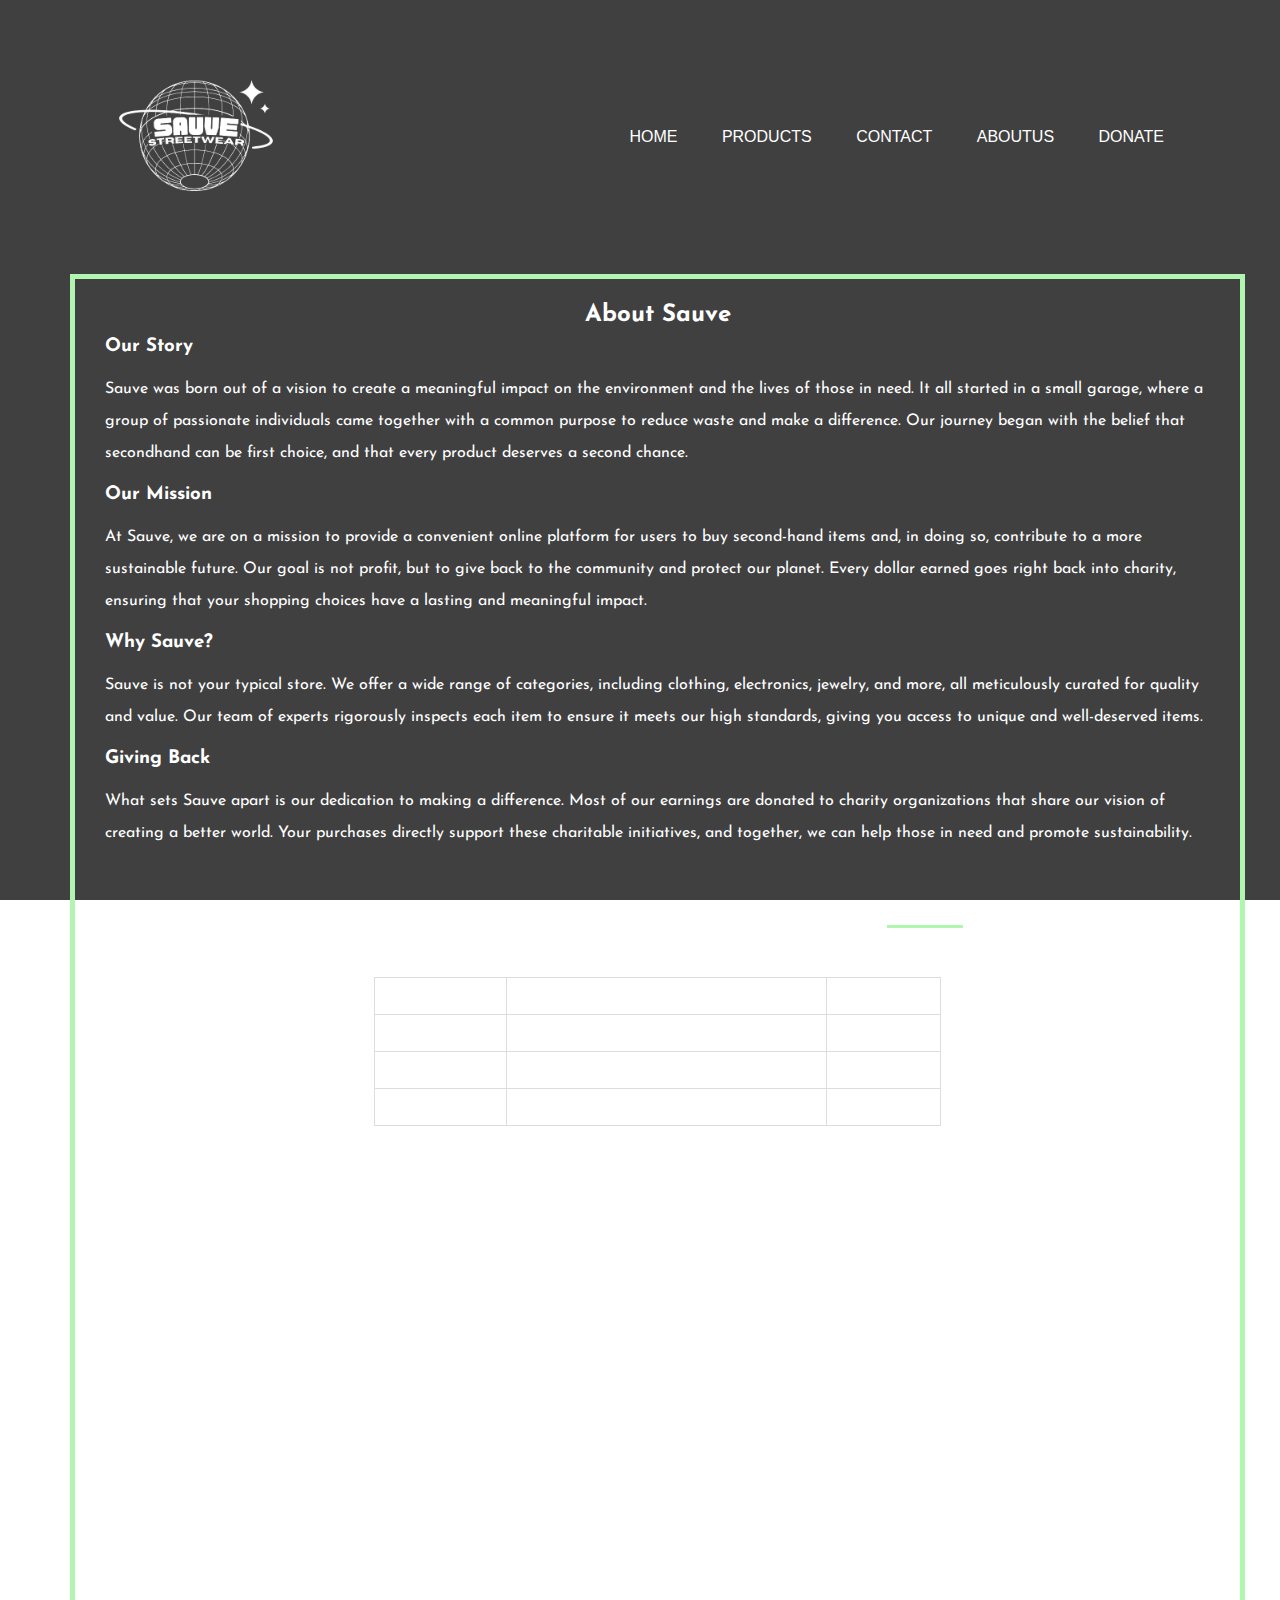
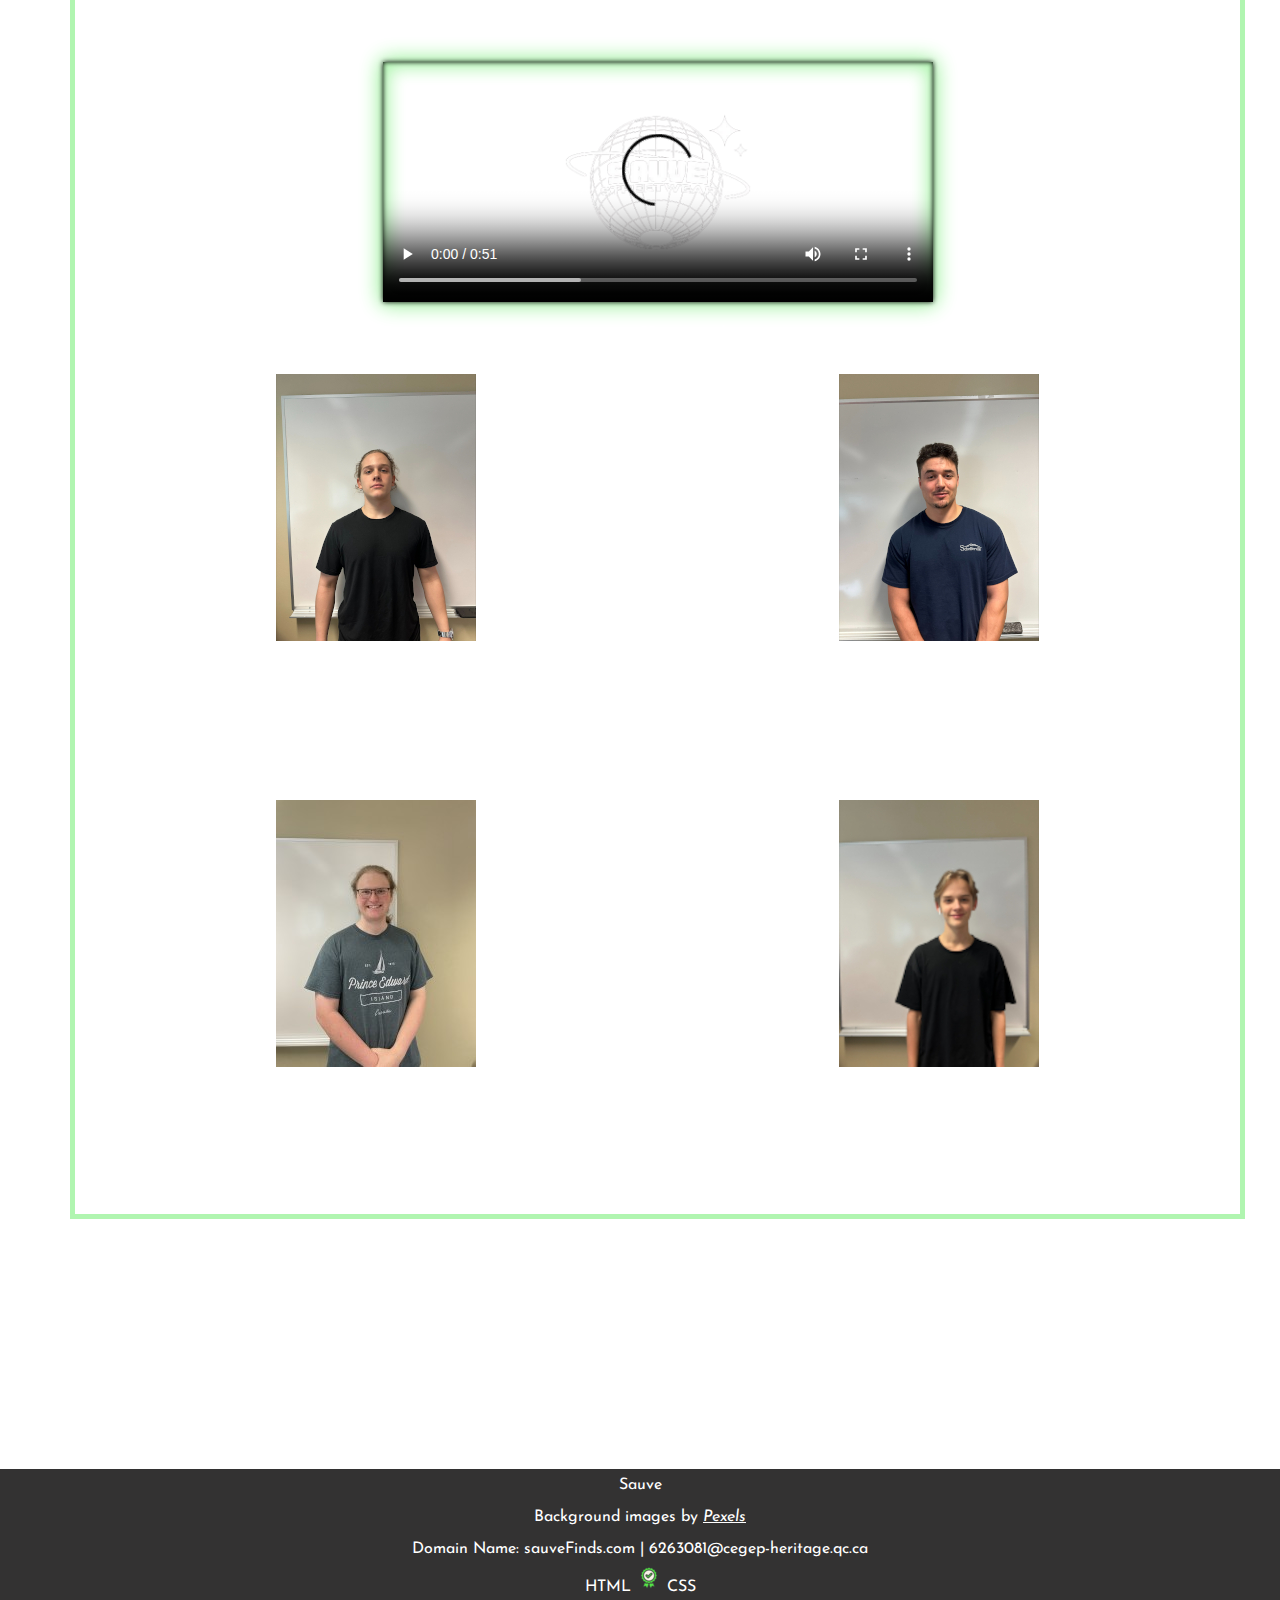
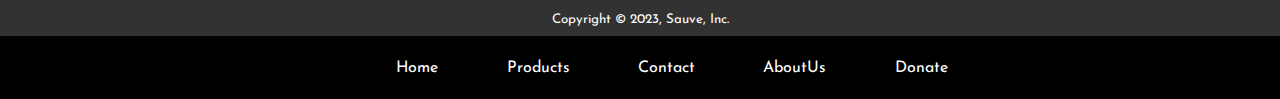
==== commit 69e82b0e: "trying again" ====
--- a/aboutus.html
+++ b/aboutus.html
@@ -108,7 +108,7 @@
                       <div class="staff">
                       <div class="thor">
         
-                        <img src="/images/ThorHazelmen.jpeg" alt="thor">
+                        <img src="./images/ThorHazelmen.jpeg" alt="thor">
                         <h3>Thor Hazelmen</h3>
                         <p>Thor hazelmen is one of our top executives. He organizes the store and handles our paper work. Thor also handles our purchases and updates our record.</p>
                     </div>
--- a/styles/site.css
+++ b/styles/site.css
@@ -294,7 +294,7 @@
 }
 .related ul li {
     margin-inline-start: 40px;
-    list-style-image: url(./images/favicon.ico);
+    list-style-image: url(/images/favicon.ico);
 }
 .related {
     margin-block-start: 10px;
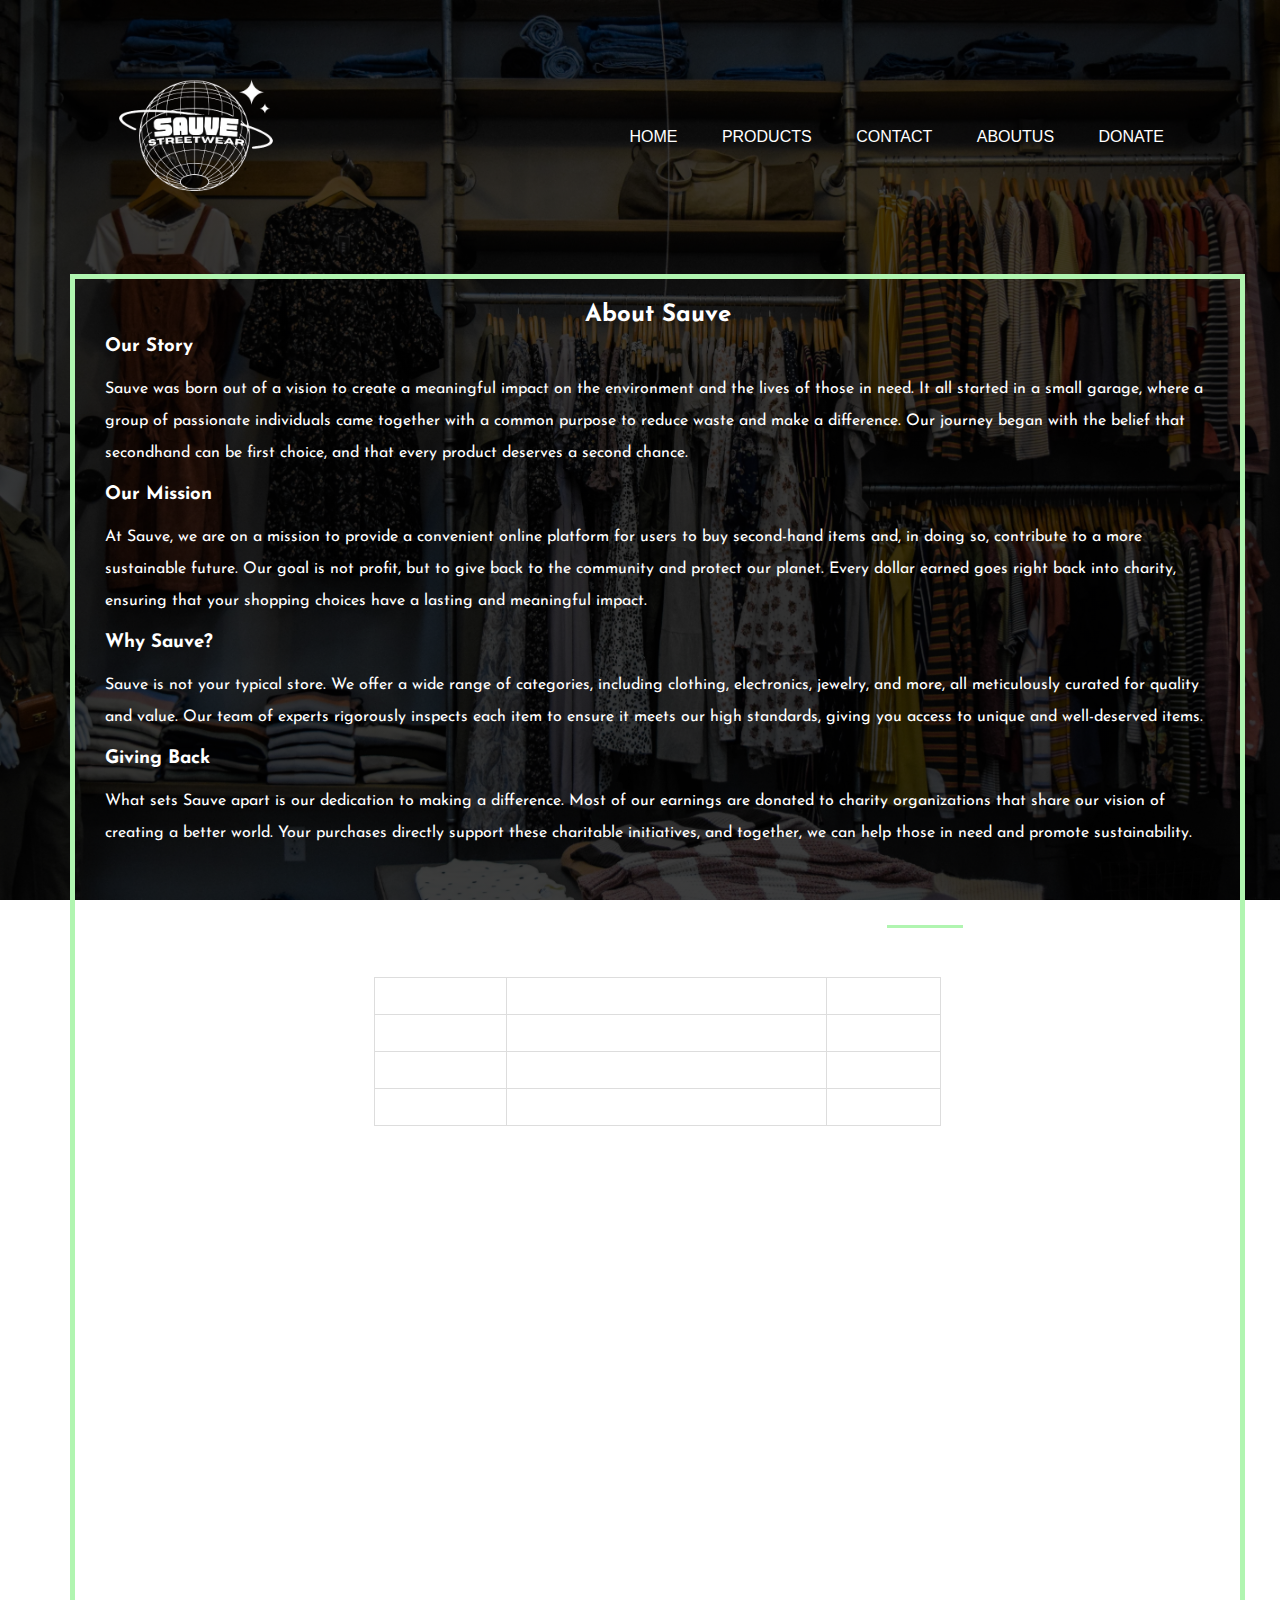
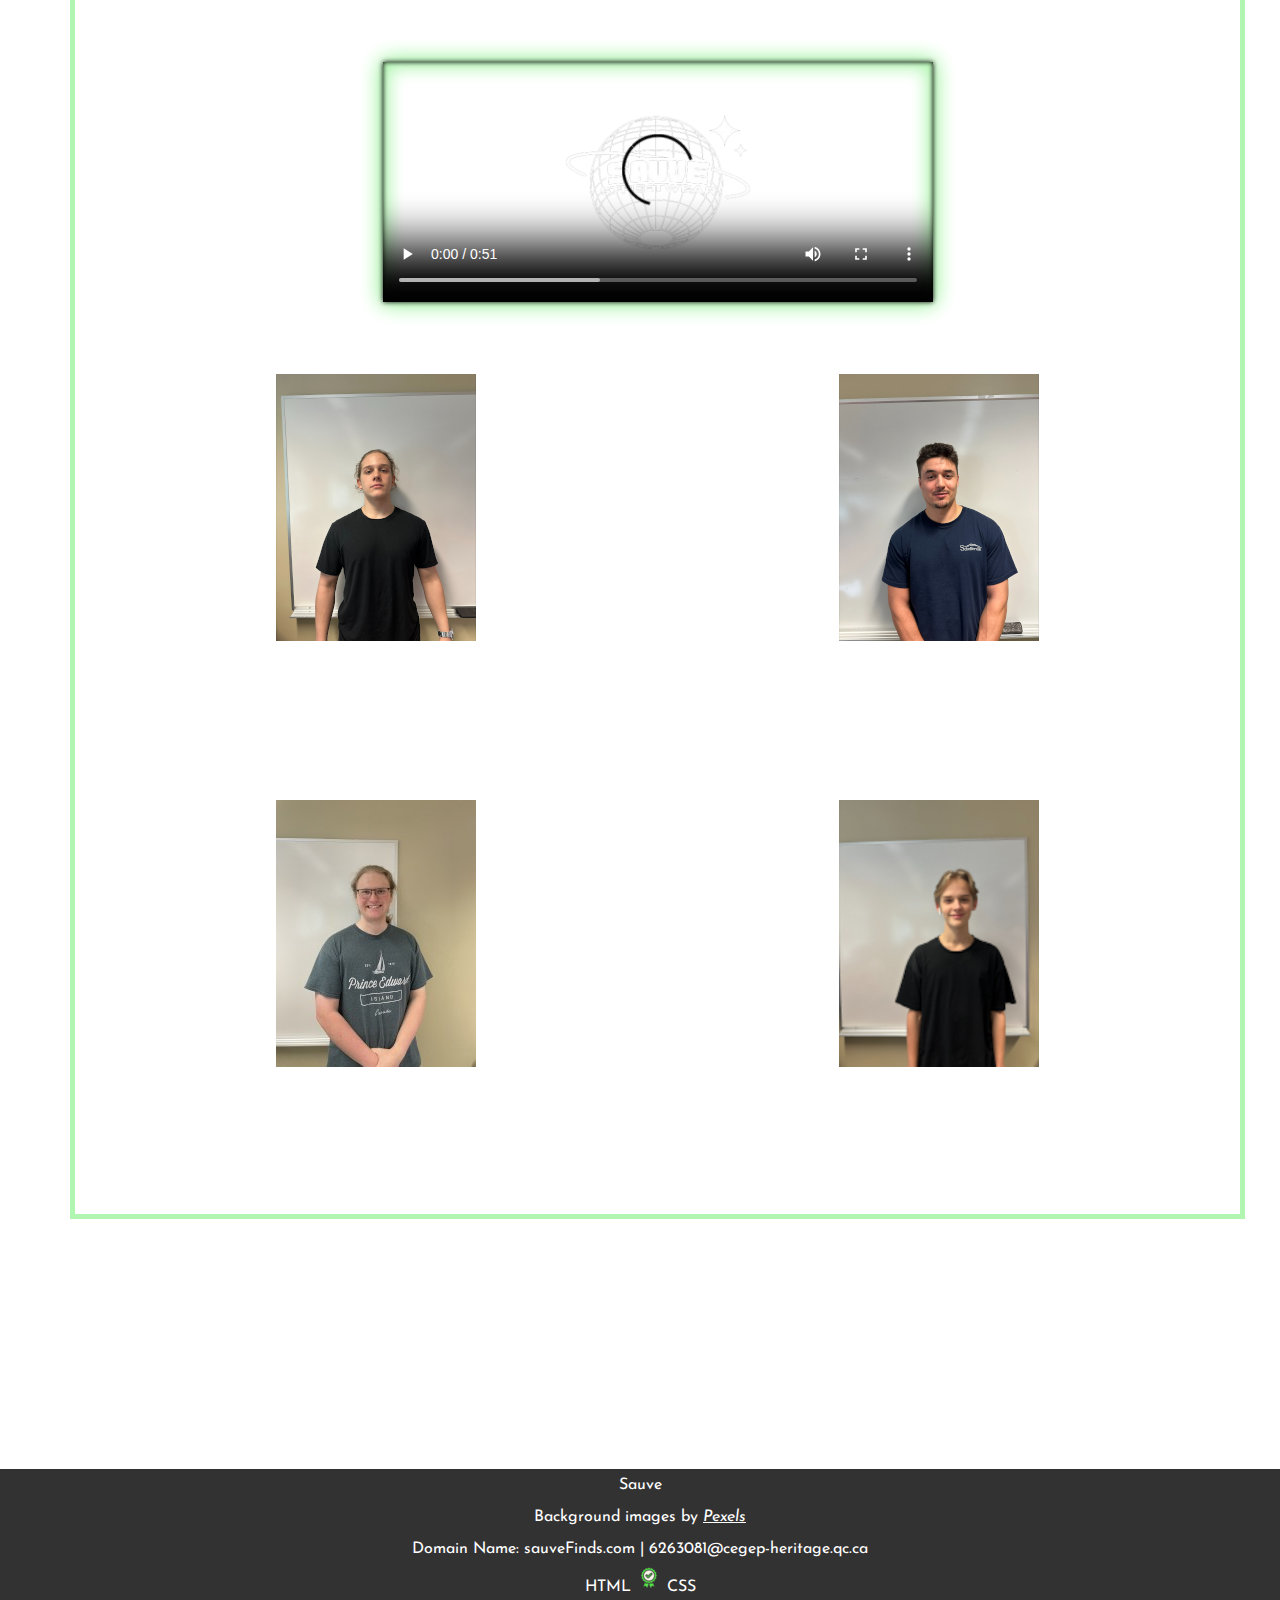
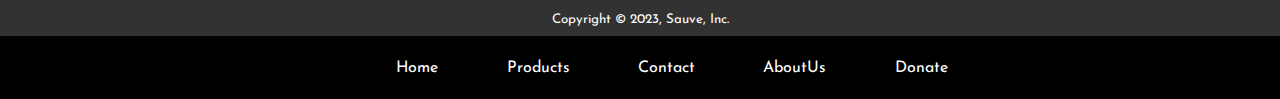
==== commit 7c7532dd: "vid fix" ====
--- a/aboutus.html
+++ b/aboutus.html
@@ -101,7 +101,7 @@
                             
                             </p>
                         <video width="550" height="240" controls poster="./images/sauve-removebg-preview.png">
-                            <source src="/media/UntitledProject.mp4" type="video/mp4">
+                            <source src="./media/UntitledProject.mp4" type="video/mp4">
                         </video>
                       </div>
                       <h2 class="forstaff">Our Staff Members</h2>
--- a/styles/site.css
+++ b/styles/site.css
@@ -17,7 +17,7 @@
 .poster {
     inline-size: 100%;
     block-size: auto;
-    background-image: linear-gradient(rgba(0, 0, 0, 0.75), rgba(0, 0, 0, 0.75)), url(./images/F9tjZiPUEm-kkcdX20ZU5R_YpNBlnBeQvXfOphczskE.jpg);
+    background-image: linear-gradient(rgba(0, 0, 0, 0.75), rgba(0, 0, 0, 0.75)), url(../images/F9tjZiPUEmkkcdX20ZU5RYpNBlnBeQvXfOphczskE.jpg);
     background-size: cover;
     background-position: center;
     background-attachment: fixed;
@@ -27,7 +27,7 @@
 .poster1 {
     inline-size: 100%;
     block-size: 100vh;
-    background-image: linear-gradient(rgba(0, 0, 0, 0.75), rgba(0, 0, 0, 0.75)), url(./images/F9tjZiPUEm-kkcdX20ZU5R_YpNBlnBeQvXfOphczskE.jpg);
+    background-image: linear-gradient(rgba(0, 0, 0, 0.75), rgba(0, 0, 0, 0.75)), url(../images/F9tjZiPUEmkkcdX20ZU5RYpNBlnBeQvXfOphczskE.jpg);
     background-size: cover;
     background-position: center;
     background-attachment: fixed;
@@ -36,7 +36,7 @@
 .poster3 {
     inline-size: 100%;
     block-size: 100vh;
-    background-image: linear-gradient(rgba(0, 0, 0, 0.75), rgba(0, 0, 0, 0.75)), url(./images/pexels-rachel-claire-5531437.jpg);
+    background-image: linear-gradient(rgba(0, 0, 0, 0.75), rgba(0, 0, 0, 0.75)), url(../images/pexelsrachelclaire5531437.jpg);
     background-size: cover;
     background-position: center;
     background-attachment: fixed;
@@ -294,7 +294,7 @@
 }
 .related ul li {
     margin-inline-start: 40px;
-    list-style-image: url(/images/favicon.ico);
+    list-style-image: url(../images/favicon.ico);
 }
 .related {
     margin-block-start: 10px;
@@ -559,7 +559,7 @@
 .savers2 ul li {
     color: var(--normalColour);
     font-family: var(--normalfont);
-    list-style-image: url(./images/review\ \(2\).png);
+    list-style-image: url(../images/review2.png);
     font-size: 1.5rem;
 }
 .savers p a {
@@ -609,7 +609,7 @@
     .poster1 {
         inline-size: 100%;
         block-size: 100vh;
-        background-image: linear-gradient(rgba(0, 0, 0, 0.75), rgba(0, 0, 0, 0.75)), url(./images/F9tjZiPUEm-kkcdX20ZU5R_YpNBlnBeQvXfOphczskE.jpg);
+        background-image: linear-gradient(rgba(0, 0, 0, 0.75), rgba(0, 0, 0, 0.75)), url(../images/F9tjZiPUEmkkcdX20ZU5RYpNBlnBeQvXfOphczskE.jpg);
         background-size: cover;
         background-position: center;
         background-attachment: fixed;
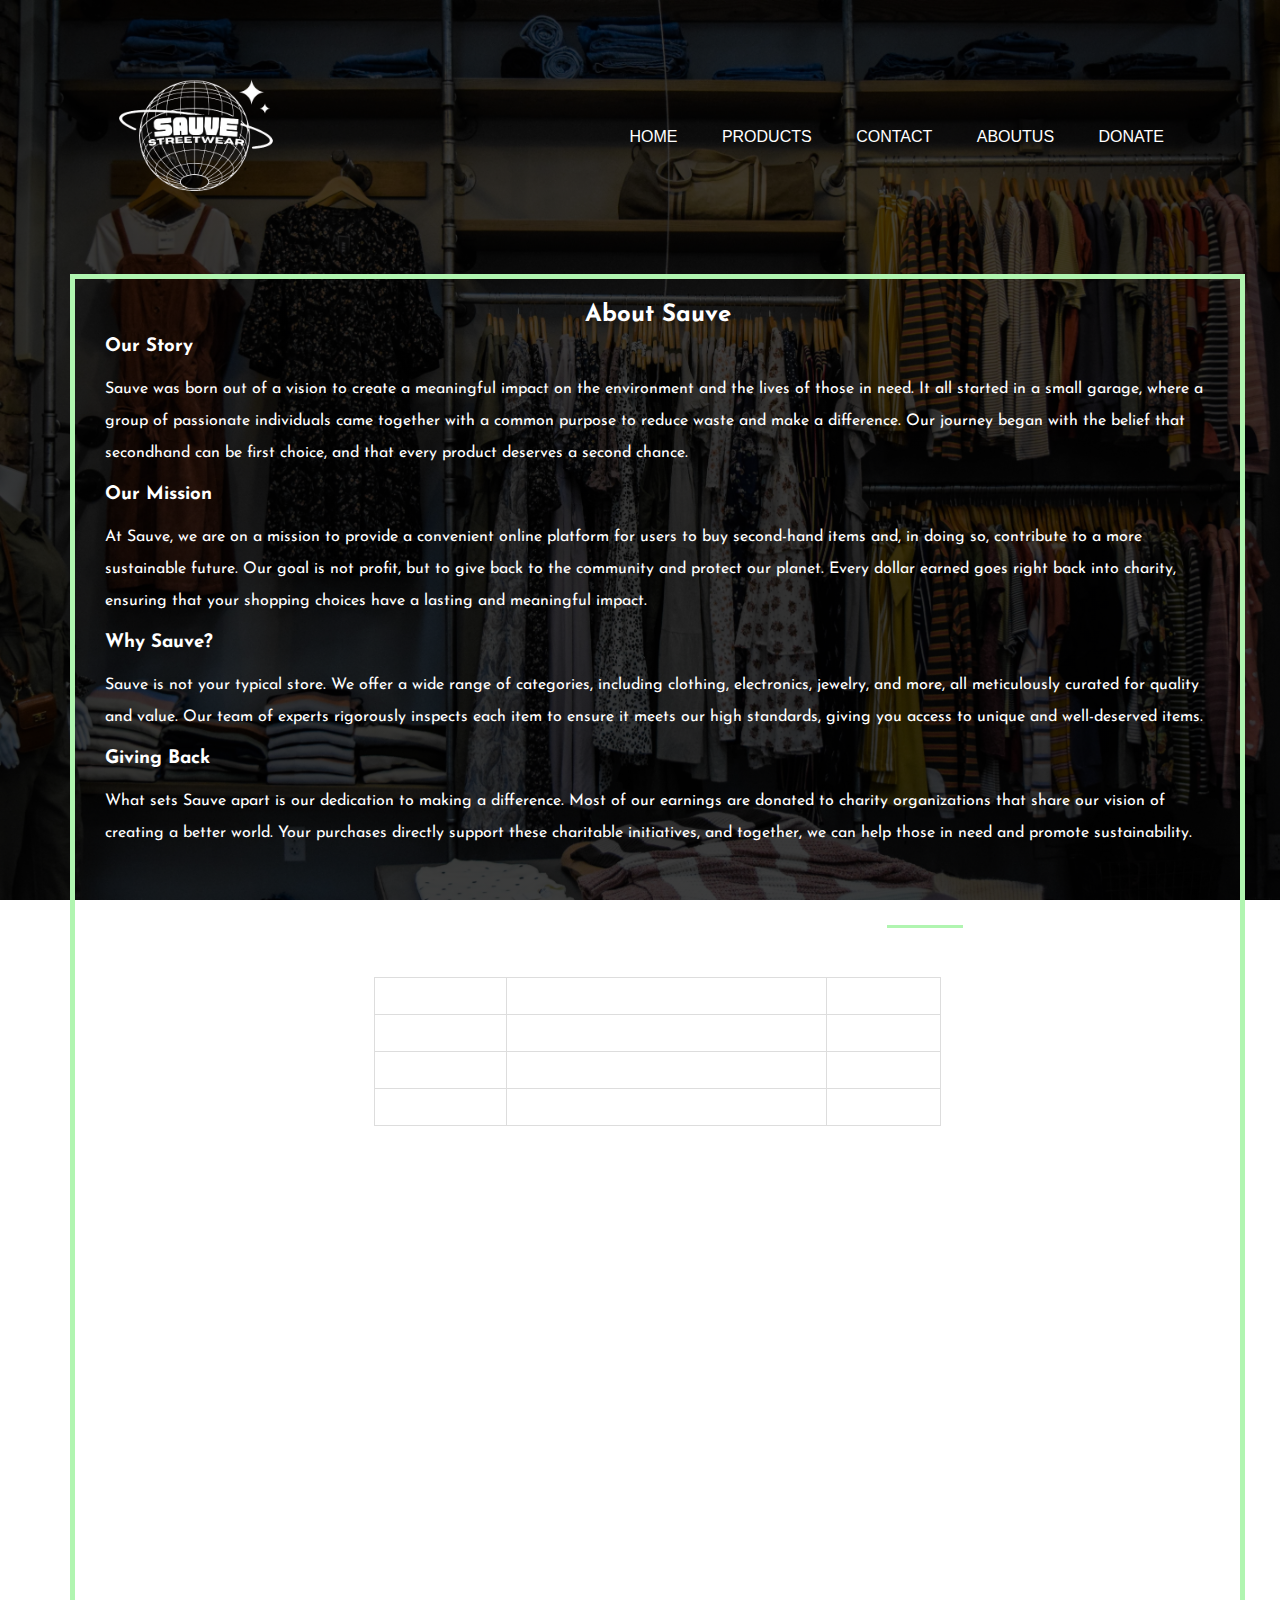
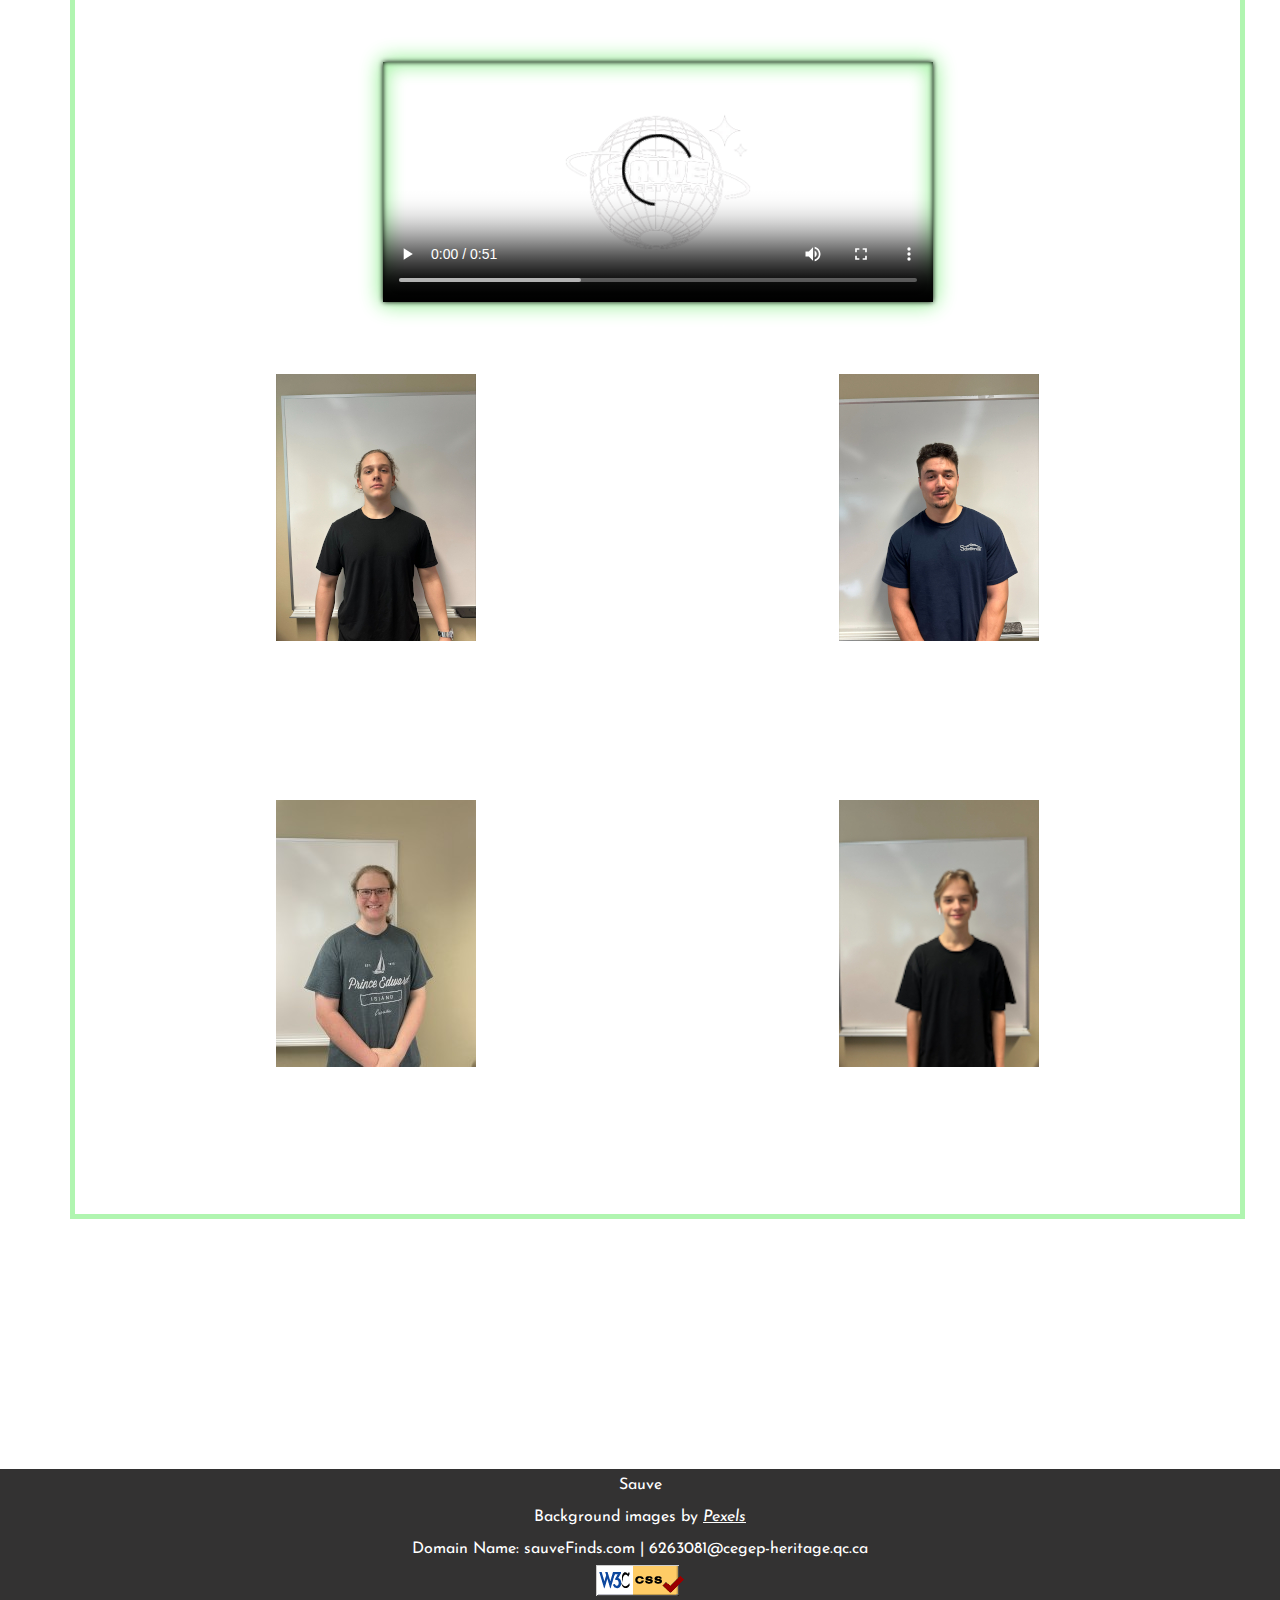
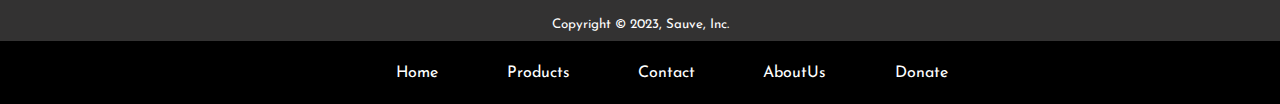
==== commit b2328b0d: "css valid icons" ====
--- a/aboutus.html
+++ b/aboutus.html
@@ -141,7 +141,7 @@
             <div class="footerimg">
                 Background images by <a href="https://www.pexels.com/">Pexels</a><br>
                 Domain Name: sauveFinds.com | 6263081@cegep-heritage.qc.ca <br>
-                HTML <img src="./images/trustworthy1.png" alt="valid" class="done"> CSS
+                <img src="./images/vcss.gif" alt="valid" class="done">
 
               </div>
               
